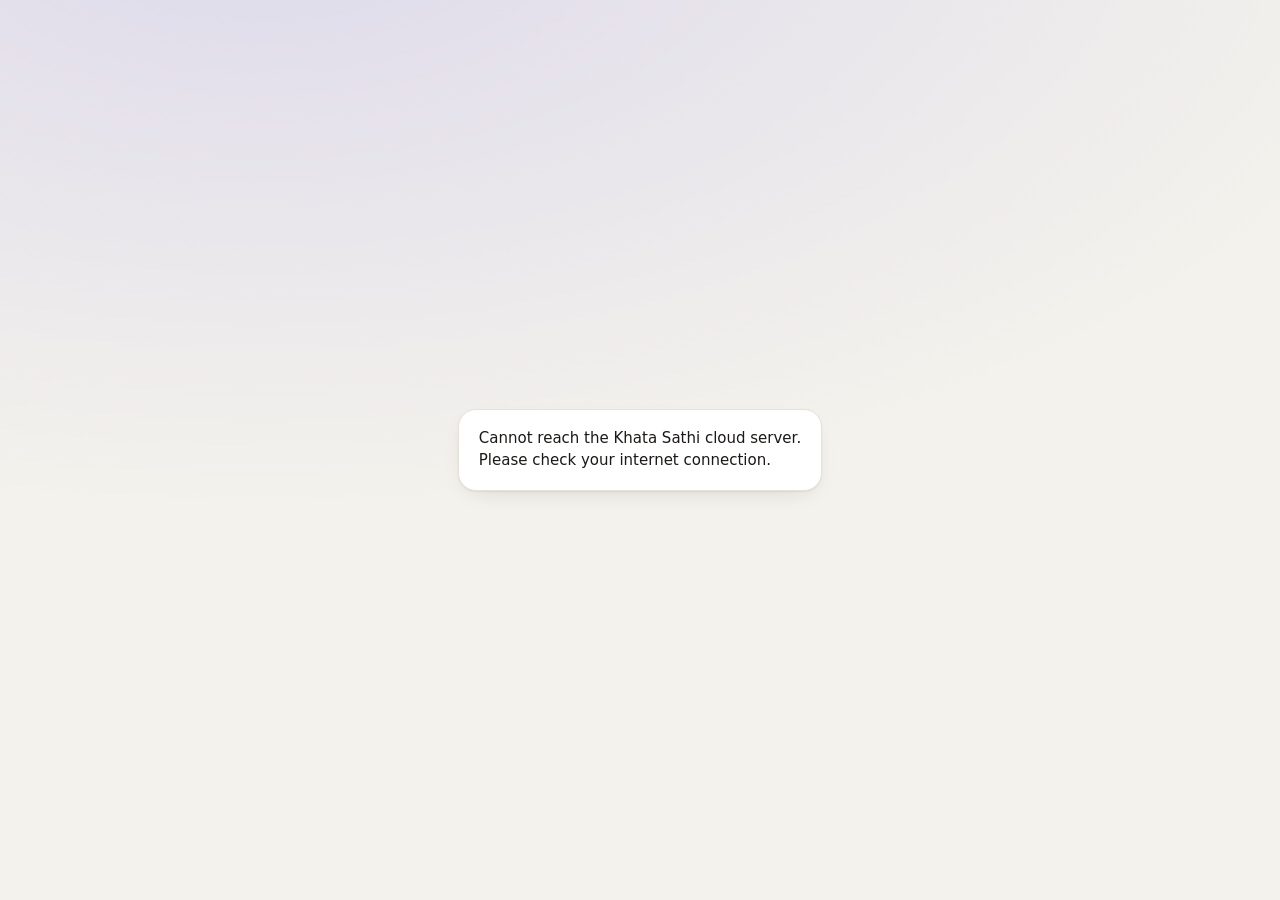
==== public/index.html @ e26c7dac "feat: migrate to serverless PostgreSQL, cloud auth & multi-tenancy, disable photos" ====
<!DOCTYPE html>
<html lang="en">
<head>
<meta charset="utf-8">
<meta name="viewport" content="width=device-width, initial-scale=1, viewport-fit=cover">
<meta name="theme-color" content="#4f46e5">
<meta name="mobile-web-app-capable" content="yes">
<meta name="apple-mobile-web-app-capable" content="yes">
<meta name="apple-mobile-web-app-status-bar-style" content="black-translucent">
<meta name="description" content="Khata Sathi - your bills, your khata, one place.">
<title>Khata Sathi</title>
<link rel="manifest" href="manifest.json">
<link rel="icon" href="favicon.svg" type="image/svg+xml">
<link rel="stylesheet" href="style.css">
</head>
<body>

<!-- ============ AUTH SCREENS ============ -->
<div id="auth" class="auth-wrap hidden">
  <div class="auth-card" id="auth-card"><!-- setup / login rendered here --></div>
  <p class="auth-foot">Khata Sathi · your bills, your khata</p>
</div>

<!-- ============ APP ============ -->
<div id="app" class="app hidden">

  <!-- Sidebar (desktop) -->
  <aside class="sidebar" id="sidebar">
    <div class="brand">
      <div class="brand-logo">K</div>
      <div class="brand-name">Khata Sathi</div>
      <div class="brand-sub" id="brand-store"></div>
    </div>
    <nav class="nav" id="nav"></nav>
    <div class="side-foot">
      <button class="side-btn" id="btn-qr-side" title="Connect phone">
        <span class="ico" data-icon="qr"></span><span>Connect phone</span>
      </button>
      <button class="side-btn" id="btn-theme-side" title="Theme">
        <span class="ico" data-icon="moon"></span><span id="theme-label">Dark mode</span>
      </button>
      <div class="side-user" id="side-user"></div>
      <button class="side-btn subtle" id="btn-logout">
        <span class="ico" data-icon="out"></span><span>Sign out</span>
      </button>
    </div>
  </aside>

  <!-- Topbar -->
  <header class="topbar">
    <button class="icon-btn only-mobile" id="btn-back" title="Back">
      <span class="ico" data-icon="back"></span>
    </button>
    <div class="topbar-title" id="topbar-title">Dashboard</div>
    <div class="topbar-search" id="topbar-search">
      <span class="ico" data-icon="search"></span>
      <input id="global-search" placeholder="Search people…" autocomplete="off">
      <div class="search-pop" id="search-pop"></div>
    </div>
    <div class="topbar-actions">
      <button class="icon-btn" id="btn-qr" title="Connect phone">
        <span class="ico" data-icon="qr"></span>
      </button>
      <button class="icon-btn" id="btn-theme" title="Theme">
        <span class="ico" data-icon="moon"></span>
      </button>
    </div>
  </header>

  <!-- Main views -->
  <main class="main" id="main"></main>

  <!-- Mobile bottom nav -->
  <nav class="bottom-nav" id="bottom-nav"></nav>
</div>

<!-- Toasts -->
<div id="toasts" class="toasts"></div>
<!-- Modal root -->
<div id="modal-root"></div>
<!-- Lightbox -->
<div id="lightbox" class="lightbox hidden"><img id="lightbox-img" alt="Bill photo"></div>

<script src="util.js"></script>
<script src="api.js"></script>
<script src="views/dashboard.js"></script>
<script src="views/people.js"></script>
<script src="views/bill.js"></script>
<script src="views/billmaker.js"></script>
<script src="views/ledger.js"></script>
<script src="views/galla.js"></script>
<script src="views/payment.js"></script>
<script src="views/activity.js"></script>
<script src="views/settings.js"></script>
<script src="app.js"></script>
<script>
  if ("serviceWorker" in navigator) {
    navigator.serviceWorker.register("/sw.js").catch(function () { /* offline install is best-effort */ });
  }
</script>
</body>
</html>
---- public/style.css ----
/* Khata Sathi design system
   Clean, warm, khata-notebook vibe. Light + dark, desktop + phone.
   CSS custom properties everywhere; one theme file to rule them all. */

* { box-sizing: border-box; margin: 0; padding: 0; }

:root {
  --bg: #f4f2ec;
  --bg-panel: #ffffff;
  --bg-inset: #f7f5ef;
  --ink: #1c1917;
  --ink-2: #57534e;
  --ink-3: #a8a29e;
  --line: #e7e2d8;
  --line-2: #d6d0c4;
  --accent: #4f46e5;
  --accent-ink: #ffffff;
  --accent-soft: #eef0ff;
  --green: #0e9f6e;
  --green-soft: #def7ec;
  --green-ink: #046c4e;
  --red: #e02424;
  --red-soft: #fde8e8;
  --red-ink: #ab091e;
  --amber: #e3a008;
  --amber-soft: #fdf6b2;
  --amber-ink: #92400e;
  --shadow: 0 1px 2px rgba(28,25,23,.06), 0 8px 24px -12px rgba(28,25,23,.18);
  --shadow-lg: 0 24px 60px -12px rgba(28,25,23,.28);
  --r-sm: 8px; --r-md: 12px; --r-lg: 18px;
  --font: ui-sans-serif, system-ui, "Segoe UI", Roboto, "Noto Sans Devanagari", sans-serif;
}

html[data-theme="dark"] {
  --bg: #141210;
  --bg-panel: #1e1b18;
  --bg-inset: #262220;
  --ink: #f5f2ec;
  --ink-2: #c9c2b8;
  --ink-3: #8a8178;
  --line: #2e2a26;
  --line-2: #3d3730;
  --accent: #818cf8;
  --accent-ink: #14121f;
  --accent-soft: #27242f;
  --green: #34d399;
  --green-soft: #143527;
  --green-ink: #6ee7b7;
  --red: #f87171;
  --red-soft: #3a1c1c;
  --red-ink: #fca5a5;
  --amber: #fbbf24;
  --amber-soft: #35300f;
  --amber-ink: #fcd34d;
  --shadow: 0 1px 2px rgba(0,0,0,.4), 0 8px 24px -12px rgba(0,0,0,.6);
  --shadow-lg: 0 24px 60px -12px rgba(0,0,0,.7);
}

html, body { height: 100%; }
body {
  font-family: var(--font);
  background: var(--bg);
  color: var(--ink);
  font-size: 15px;
  line-height: 1.45;
  -webkit-font-smoothing: antialiased;
  overscroll-behavior: none;
}

.hidden { display: none !important; }
.only-mobile { display: none; }
@media (max-width: 900px) { .only-mobile { display: inline-flex; } .only-desktop { display: none !important; } }

/* ---------- icons ---------- */
.ico { width: 20px; height: 20px; display: inline-block; flex: none; }
.ico svg { width: 100%; height: 100%; display: block; stroke: currentColor; fill: none; stroke-width: 1.8; stroke-linecap: round; stroke-linejoin: round; }

/* ---------- buttons ---------- */
.btn {
  display: inline-flex; align-items: center; gap: 8px; justify-content: center;
  border: 1px solid var(--line-2); background: var(--bg-panel); color: var(--ink);
  border-radius: var(--r-md); padding: 9px 16px; font-size: 14px; font-weight: 600;
  font-family: var(--font); cursor: pointer; transition: all .15s ease;
  user-select: none; white-space: nowrap;
}
.btn:hover { border-color: var(--ink-3); background: var(--bg-inset); }
.btn:active { transform: scale(.97); }
.btn.primary { background: var(--accent); border-color: var(--accent); color: var(--accent-ink); }
.btn.primary:hover { filter: brightness(1.08); background: var(--accent); }
.btn.success { background: var(--green); border-color: var(--green); color: #fff; }
.btn.danger { background: var(--red); border-color: var(--red); color: #fff; }
.btn.ghost { background: transparent; border-color: transparent; color: var(--ink-2); }
.btn.ghost:hover { background: var(--bg-inset); color: var(--ink); }
.btn.sm { padding: 5px 10px; font-size: 12.5px; border-radius: var(--r-sm); }
.btn.lg { padding: 13px 22px; font-size: 15.5px; }
.btn.block { width: 100%; }
.btn:disabled { opacity: .45; cursor: not-allowed; transform: none; }
.btn .ico { width: 17px; height: 17px; }

.icon-btn {
  display: inline-flex; align-items: center; justify-content: center;
  width: 38px; height: 38px; border-radius: var(--r-md); border: none;
  background: transparent; color: var(--ink-2); cursor: pointer; transition: all .15s;
}
.icon-btn:hover { background: var(--bg-inset); color: var(--ink); }

/* ---------- inputs ---------- */
.field { display: flex; flex-direction: column; gap: 6px; }
.field label { font-size: 12.5px; font-weight: 600; color: var(--ink-2); }
.input, .textarea, select.input {
  width: 100%; border: 1.5px solid var(--line-2); background: var(--bg-panel);
  color: var(--ink); border-radius: var(--r-md); padding: 10px 12px; font-size: 15px;
  font-family: var(--font); transition: border .15s, box-shadow .15s; outline: none;
}
/* phones: iOS Safari zooms the page when an input has a font under 16px —
   that zoom is the "the name field won't let me type" experience, so every
   input grows on small screens. */
@media (max-width: 900px) {
  .input, .textarea, select.input,
  .topbar-search input { font-size: 16px; }
  .input.big { font-size: 19px; }
}
.input:focus, .textarea:focus { border-color: var(--accent); box-shadow: 0 0 0 3px color-mix(in srgb, var(--accent) 18%, transparent); }
.input::placeholder { color: var(--ink-3); }
.textarea { resize: vertical; min-height: 64px; }
.input.big { font-size: 22px; font-weight: 700; padding: 12px 14px; }
.input::-webkit-outer-spin-button, .input::-webkit-inner-spin-button { -webkit-appearance: none; }
.hint { font-size: 12px; color: var(--ink-3); }

/* ---------- cards / panels ---------- */
.panel { background: var(--bg-panel); border: 1px solid var(--line); border-radius: var(--r-lg); box-shadow: var(--shadow); }
.panel-pad { padding: 18px 20px; }
.panel-title { font-size: 13px; font-weight: 700; letter-spacing: .04em; text-transform: uppercase; color: var(--ink-3); margin-bottom: 12px; display: flex; align-items: center; gap: 8px; }

/* ---------- layout ---------- */
.app { display: grid; grid-template-columns: 232px 1fr; grid-template-rows: 60px 1fr; grid-template-areas: "side top" "side main"; height: 100vh; height: 100dvh; }

.sidebar { grid-area: side; display: flex; flex-direction: column; background: var(--bg-panel); border-right: 1px solid var(--line); padding: 18px 12px; gap: 18px; }
.brand { display: flex; align-items: center; gap: 10px; padding: 0 8px; }
.brand-logo { width: 38px; height: 38px; border-radius: 11px; background: linear-gradient(135deg, var(--accent), #9333ea); color: #fff; display: flex; align-items: center; justify-content: center; font-weight: 800; font-size: 19px; flex: none; }
.brand-name { font-weight: 800; font-size: 17px; letter-spacing: -.01em; }
.brand-sub { font-size: 11.5px; color: var(--ink-3); margin-top: -3px; }
.nav { display: flex; flex-direction: column; gap: 3px; flex: 1; }
.nav-item {
  display: flex; align-items: center; gap: 11px; padding: 9.5px 12px; border-radius: var(--r-md);
  color: var(--ink-2); font-weight: 600; font-size: 14px; cursor: pointer; border: none;
  background: transparent; width: 100%; text-align: left; font-family: var(--font); transition: all .13s;
}
.nav-item:hover { background: var(--bg-inset); color: var(--ink); }
.nav-item.active { background: var(--accent-soft); color: var(--accent); }
.nav-item .ico { width: 19px; height: 19px; }
.side-foot { display: flex; flex-direction: column; gap: 3px; border-top: 1px solid var(--line); padding-top: 10px; }
.side-btn { display: flex; align-items: center; gap: 11px; padding: 8px 12px; border-radius: var(--r-md); border: none; background: transparent; color: var(--ink-2); font-size: 13.5px; font-weight: 600; cursor: pointer; font-family: var(--font); width: 100%; text-align: left; }
.side-btn:hover { background: var(--bg-inset); color: var(--ink); }
.side-btn.subtle { color: var(--ink-3); }
.side-user { font-size: 12px; color: var(--ink-3); padding: 4px 12px 8px; }

.topbar { grid-area: top; display: flex; align-items: center; gap: 14px; padding: 0 22px; border-bottom: 1px solid var(--line); background: color-mix(in srgb, var(--bg-panel) 75%, transparent); backdrop-filter: blur(10px); z-index: 20; }
.topbar-title { font-size: 16.5px; font-weight: 750; letter-spacing: -.01em; }
.topbar-search { position: relative; margin-left: auto; width: min(340px, 34vw); }
.topbar-search .ico { position: absolute; left: 11px; top: 50%; transform: translateY(-50%); color: var(--ink-3); width: 17px; height: 17px; }
.topbar-search input { width: 100%; border: 1.5px solid transparent; background: var(--bg-inset); border-radius: 999px; padding: 8px 14px 8px 36px; font-size: 14px; outline: none; color: var(--ink); font-family: var(--font); transition: all .15s; }
.topbar-search input:focus { background: var(--bg-panel); border-color: var(--accent); }
.search-pop {
  position: absolute; top: calc(100% + 8px); left: 0; right: 0; background: var(--bg-panel);
  border: 1px solid var(--line); border-radius: var(--r-md); box-shadow: var(--shadow-lg);
  max-height: 380px; overflow-y: auto; z-index: 50; display: none;
}
.search-pop.open { display: block; }
.search-hit { display: flex; align-items: center; gap: 12px; padding: 10px 14px; cursor: pointer; border-bottom: 1px solid var(--line); }
.search-hit:last-child { border-bottom: none; }
.search-hit:hover, .search-hit.sel { background: var(--accent-soft); }
.search-hit .sh-name { font-weight: 650; }
.search-hit .sh-sub { font-size: 12px; color: var(--ink-3); }
.search-hit .sh-bal { margin-left: auto; font-weight: 700; font-size: 13.5px; }

.main { grid-area: main; overflow-y: auto; padding: 24px 26px 90px; scroll-behavior: smooth; }
@media (max-width: 900px) {
  .app { grid-template-columns: 1fr; grid-template-areas: "top" "main"; }
  .sidebar { display: none; }
  .main { padding: 14px 14px calc(84px + env(safe-area-inset-bottom)); }
  .topbar { padding: 0 12px; height: 54px; }
  .topbar-search { width: 38px; }
  .topbar-search input { width: 0; padding: 8px 0 8px 34px; border-radius: 999px; }
  .topbar-search input:focus { width: min(46vw, 260px); }
}

.bottom-nav {
  position: fixed; bottom: 0; left: 0; right: 0; z-index: 30; display: none;
  background: color-mix(in srgb, var(--bg-panel) 88%, transparent); backdrop-filter: blur(14px);
  border-top: 1px solid var(--line); padding: 6px 8px calc(6px + env(safe-area-inset-bottom));
}
.bottom-nav .bn-row { display: flex; }
.bn-item { flex: 1; display: flex; flex-direction: column; align-items: center; gap: 3px; padding: 7px 4px; border: none; background: none; color: var(--ink-3); font-size: 10.5px; font-weight: 650; cursor: pointer; font-family: var(--font); border-radius: var(--r-sm); }
.bn-item.active { color: var(--accent); }
.bn-item .ico { width: 22px; height: 22px; }
@media (max-width: 900px) { .bottom-nav { display: block; } }

/* More sheet: phone path to Settings / Activity (parity with the desktop sidebar) */
.more-sheet { display: flex; flex-direction: column; }
.more-item {
  display: flex; align-items: center; gap: 14px; padding: 15px 16px; border: none;
  background: none; color: var(--ink); font-size: 15.5px; font-weight: 650;
  cursor: pointer; font-family: var(--font); border-radius: var(--r-md);
  text-align: left; width: 100%;
}
.more-item:active { background: var(--bg-inset); }
.more-item .ico { width: 21px; height: 21px; color: var(--ink-2); }
.more-item .mi-sub { font-size: 12px; color: var(--ink-3); font-weight: 500; margin-top: 1px; }
.more-item + .more-item { border-top: 1px solid var(--line); }
.more-item .mi-mid { min-width: 0; flex: 1; }

/* ---------- money ---------- */
.money { font-variant-numeric: tabular-nums; letter-spacing: -.01em; }
.money.pos { color: var(--green); }
.money.neg { color: var(--red); }

/* ---------- view headers ---------- */
.view-head { display: flex; align-items: center; gap: 14px; margin-bottom: 18px; flex-wrap: wrap; }
.view-title { font-size: 22px; font-weight: 800; letter-spacing: -.02em; }
.view-sub { color: var(--ink-2); font-size: 13.5px; margin-top: 2px; }
.view-actions { margin-left: auto; display: flex; gap: 8px; }

/* ---------- dashboard ---------- */
.dash-grid { display: grid; grid-template-columns: repeat(12, 1fr); gap: 16px; }
.kpi-card { grid-column: span 3; padding: 16px 18px; display: flex; flex-direction: column; gap: 4px; position: relative; overflow: hidden; }
.kpi-card .k-label { font-size: 12px; font-weight: 700; color: var(--ink-3); text-transform: uppercase; letter-spacing: .05em; }
.kpi-card .k-value { font-size: 26px; font-weight: 800; letter-spacing: -.02em; font-variant-numeric: tabular-nums; }
.kpi-card .k-foot { font-size: 12px; color: var(--ink-3); }
.kpi-card .k-ico { position: absolute; right: 14px; top: 14px; width: 34px; height: 34px; border-radius: 10px; display: flex; align-items: center; justify-content: center; }
.kpi-card .k-ico .ico { width: 18px; height: 18px; }
.k-ico.indigo { background: var(--accent-soft); color: var(--accent); }
.k-ico.green { background: var(--green-soft); color: var(--green-ink); }
.k-ico.amber { background: var(--amber-soft); color: var(--amber-ink); }
.k-ico.red { background: var(--red-soft); color: var(--red-ink); }
.w-span-8 { grid-column: span 8; } .w-span-7 { grid-column: span 7; }
.w-span-5 { grid-column: span 5; } .w-span-4 { grid-column: span 4; }
.w-span-12 { grid-column: span 12; } .w-span-6 { grid-column: span 6; }
@media (max-width: 1100px) { .kpi-card { grid-column: span 6; } .w-span-8, .w-span-7, .w-span-6 { grid-column: span 12; } .w-span-5, .w-span-4 { grid-column: span 12; } }
@media (max-width: 900px) { .kpi-card { grid-column: span 6; } }
@media (max-width: 560px) { .kpi-card { grid-column: span 12; } .dash-grid { gap: 10px; } }

.chart-wrap { padding: 6px 0 0; }
.chart-bars { display: flex; align-items: flex-end; gap: 3px; height: 150px; padding: 0 4px; }
.chart-col { flex: 1; display: flex; flex-direction: column; justify-content: flex-end; gap: 2px; height: 100%; position: relative; min-width: 0; }
.chart-col .bar { border-radius: 3px 3px 0 0; min-height: 2px; width: 100%; transition: height .4s cubic-bezier(.2,.8,.3,1); cursor: pointer; position: relative; }
.chart-col .bar.billed { background: color-mix(in srgb, var(--accent) 82%, transparent); }
.chart-col .bar.collected { background: color-mix(in srgb, var(--green) 85%, transparent); }
.chart-col:hover .bar { filter: brightness(1.15); }
.chart-col .tip {
  position: absolute; bottom: calc(100% + 8px); left: 50%; transform: translateX(-50%);
  background: var(--ink); color: var(--bg-panel); padding: 5px 9px; border-radius: 7px;
  font-size: 11px; white-space: nowrap; opacity: 0; pointer-events: none; transition: opacity .12s; z-index: 5; font-weight: 600;
}
.chart-col:hover .tip { opacity: 1; }
.chart-x { display: flex; justify-content: space-between; font-size: 10.5px; color: var(--ink-3); padding: 6px 4px 0; }
.chart-legend { display: flex; gap: 16px; font-size: 12px; color: var(--ink-2); padding: 10px 2px 0; }
.chart-legend .dot { width: 9px; height: 9px; border-radius: 3px; display: inline-block; margin-right: 6px; }
.chart-legend .dot.b { background: var(--accent); }
.chart-legend .dot.c { background: var(--green); }

.aging-row { display: flex; align-items: center; gap: 10px; padding: 8px 0; border-bottom: 1px dashed var(--line); }
.aging-row:last-child { border-bottom: none; }
.aging-row .a-label { width: 66px; font-size: 12.5px; font-weight: 650; color: var(--ink-2); flex: none; }
.aging-row .a-track { flex: 1; height: 10px; border-radius: 99px; background: var(--bg-inset); overflow: hidden; }
.aging-row .a-fill { height: 100%; border-radius: 99px; transition: width .5s ease; }
.aging-row .a-val { width: 86px; text-align: right; font-size: 12.5px; font-weight: 700; font-variant-numeric: tabular-nums; flex: none; }

.dept-list { display: flex; flex-direction: column; }
.dept-item { display: flex; align-items: center; gap: 12px; padding: 9px 2px; border-bottom: 1px solid var(--line); cursor: pointer; border-radius: var(--r-sm); }
.dept-item:hover { background: var(--accent-soft); }
.dept-item:last-child { border-bottom: none; }
.avatar { width: 34px; height: 34px; border-radius: 10px; flex: none; display: flex; align-items: center; justify-content: center; font-weight: 800; font-size: 14px; }
.dept-item .d-name { font-weight: 650; font-size: 14px; }
.dept-item .d-sub { font-size: 12px; color: var(--ink-3); }
.dept-item .d-bal { margin-left: auto; text-align: right; }
.dept-item .d-bal .money { font-weight: 750; font-size: 14.5px; }

.act-list { display: flex; flex-direction: column; }
.act-item { display: flex; align-items: center; gap: 12px; padding: 10px 2px; border-bottom: 1px solid var(--line); }
.act-item:last-child { border-bottom: none; }
.act-badge { width: 30px; height: 30px; border-radius: 9px; flex: none; display: flex; align-items: center; justify-content: center; }
.act-badge .ico { width: 15px; height: 15px; }
.act-badge.bill { background: var(--red-soft); color: var(--red-ink); }
.act-badge.pay { background: var(--green-soft); color: var(--green-ink); }
.act-item .a-name { font-weight: 650; font-size: 13.5px; }
.act-item .a-time { font-size: 11.5px; color: var(--ink-3); }
.act-item .a-amt { margin-left: auto; font-weight: 750; font-size: 14px; font-variant-numeric: tabular-nums; }
.act-item .a-amt.credit { color: var(--green-ink); }
.act-item .a-amt.debit { color: var(--red-ink); }

/* ---------- people list ---------- */
.people-tools { display: flex; gap: 10px; margin-bottom: 14px; align-items: center; flex-wrap: wrap; }
.people-tools .input { max-width: 320px; }
.people-tools .seg { margin-left: auto; display: flex; background: var(--bg-inset); border-radius: 999px; padding: 3px; }
.seg-btn { border: none; background: transparent; padding: 6px 14px; border-radius: 999px; font-size: 13px; font-weight: 650; color: var(--ink-2); cursor: pointer; font-family: var(--font); }
.seg-btn.active { background: var(--bg-panel); color: var(--ink); box-shadow: var(--shadow); }

.people-grid { display: grid; grid-template-columns: repeat(auto-fill, minmax(290px, 1fr)); gap: 12px; }
.person-card { padding: 16px 16px 12px; display: flex; flex-direction: column; gap: 10px; cursor: pointer; transition: all .15s; position: relative; }
.person-card:hover { transform: translateY(-2px); box-shadow: var(--shadow-lg); border-color: var(--line-2); }
.person-card .p-top { display: flex; align-items: center; gap: 12px; }
.person-card .p-name { font-weight: 750; font-size: 15.5px; letter-spacing: -.01em; overflow: hidden; text-overflow: ellipsis; white-space: nowrap; }
.person-card .p-sub { font-size: 12px; color: var(--ink-3); margin-top: 1px; }
.person-card .p-bal { margin-left: auto; text-align: right; }
.person-card .p-bal .b-main { font-size: 17px; font-weight: 800; letter-spacing: -.02em; }
.person-card .p-bal .b-cap { font-size: 10.5px; color: var(--ink-3); text-transform: uppercase; letter-spacing: .06em; font-weight: 700; }
.person-card .p-meta { display: flex; gap: 14px; font-size: 12px; color: var(--ink-2); }
.person-card .p-meta span { display: inline-flex; gap: 5px; align-items: center; }
.pay-actions { margin-left: auto; display: flex; gap: 6px; flex-wrap: wrap; justify-content: flex-end; }
@media (max-width: 560px) {
  .person-card .p-meta { flex-wrap: wrap; }
  .pay-actions { width: 100%; margin-left: 0; }
  .pay-actions .btn { flex: 1; justify-content: center; }
}

/* ---------- ledger (passbook) ---------- */
.ledger-head { display: flex; align-items: center; gap: 16px; padding: 18px 20px; flex-wrap: wrap; }
.ledger-head .lh-name { font-size: 20px; font-weight: 800; }
.ledger-head .lh-sub { font-size: 12.5px; color: var(--ink-3); }
.ledger-rows { display: flex; flex-direction: column; }
.lrow { display: grid; grid-template-columns: 52px 1fr auto auto; gap: 14px; align-items: center; padding: 12px 18px; border-bottom: 1px solid var(--line); cursor: pointer; transition: background .12s; }
.lrow:hover { background: var(--bg-inset); }
.lrow:last-child { border-bottom: none; }
.lrow .lr-kind { width: 38px; height: 38px; border-radius: 11px; display: flex; align-items: center; justify-content: center; flex: none; }
.lrow .lr-kind .ico { width: 17px; height: 17px; }
.lrow.debit .lr-kind { background: var(--red-soft); color: var(--red-ink); }
.lrow.credit .lr-kind { background: var(--green-soft); color: var(--green-ink); }
.lrow .lr-mid { min-width: 0; }
.lrow .lr-title { font-weight: 650; font-size: 14px; display: flex; gap: 8px; align-items: center; flex-wrap: wrap; }
.lrow .lr-sub { font-size: 12px; color: var(--ink-3); margin-top: 1px; overflow: hidden; text-overflow: ellipsis; white-space: nowrap; }
.lrow .lr-amt { text-align: right; font-weight: 750; font-size: 15px; font-variant-numeric: tabular-nums; }
.lrow .lr-bal { text-align: right; font-size: 12.5px; color: var(--ink-2); font-variant-numeric: tabular-nums; width: 92px; }
.lrow.voided { opacity: .55; }
.lrow.voided .lr-title { text-decoration: line-through; }
.pill { font-size: 10.5px; font-weight: 750; padding: 2px 8px; border-radius: 99px; text-transform: uppercase; letter-spacing: .04em; }
.pill.open { background: var(--red-soft); color: var(--red-ink); }
.pill.paid { background: var(--green-soft); color: var(--green-ink); }
.pill.counter { background: var(--accent-soft); color: var(--accent); }
.pill.partial { background: var(--amber-soft); color: var(--amber-ink); }
.pill.void { background: var(--bg-inset); color: var(--ink-3); }
.thumb { width: 26px; height: 26px; border-radius: 6px; border: 1px solid var(--line-2); cursor: zoom-in; object-fit: cover; background: var(--bg-inset); }

@media (max-width: 700px) {
  .lrow { grid-template-columns: 44px 1fr auto; padding: 11px 12px; }
  .lrow .lr-bal { display: none; }
  .lrow .lr-amt { font-size: 14px; }
}

/* ---------- drill-down / open bills ---------- */
.ob-list { display: flex; flex-direction: column; gap: 10px; padding: 4px; }
.ob-item { display: flex; gap: 14px; align-items: center; padding: 13px 15px; border: 1px solid var(--line); border-radius: var(--r-md); background: var(--bg-panel); }
.ob-item .ob-thumb { width: 44px; height: 44px; border-radius: var(--r-sm); border: 1px solid var(--line-2); object-fit: cover; cursor: zoom-in; background: var(--bg-inset); flex: none; }
.ob-item .ob-mid { min-width: 0; flex: 1; }
.ob-item .ob-title { font-weight: 650; font-size: 14.5px; }
.ob-item .ob-sub { font-size: 12px; color: var(--ink-3); }
.ob-item .ob-right { text-align: right; flex: none; }
.ob-item .ob-rem { font-weight: 800; font-size: 16px; font-variant-numeric: tabular-nums; }
.ob-item .ob-cap { font-size: 10.5px; color: var(--ink-3); text-transform: uppercase; letter-spacing: .05em; font-weight: 700; }

/* ---------- modal ---------- */
.modal-overlay { position: fixed; inset: 0; background: rgba(20,18,16,.5); backdrop-filter: blur(3px); display: flex; align-items: center; justify-content: center; z-index: 100; padding: 18px; animation: fadeIn .16s ease; }
.modal { background: var(--bg-panel); border-radius: var(--r-lg); box-shadow: var(--shadow-lg); width: min(560px, 100%); max-height: min(86vh, 86dvh); display: flex; flex-direction: column; animation: popIn .18s cubic-bezier(.2,.9,.3,1.2); }
.modal.wide { width: min(760px, 100%); }
.modal-head { display: flex; align-items: center; gap: 10px; padding: 16px 20px 0; }
.modal-title { font-size: 17px; font-weight: 750; letter-spacing: -.01em; }
.modal-x { margin-left: auto; }
.modal-body { padding: 14px 20px 20px; overflow-y: auto; }
.modal-foot { display: flex; gap: 10px; padding: 0 20px 18px; }
.modal-foot .btn { flex: 1; }
@keyframes fadeIn { from { opacity: 0; } }
@keyframes popIn { from { opacity: 0; transform: scale(.94) translateY(10px); } }

/* ---------- toasts ---------- */
.toasts { position: fixed; bottom: 18px; left: 50%; transform: translateX(-50%); display: flex; flex-direction: column; gap: 8px; z-index: 200; width: min(420px, calc(100vw - 28px)); }
.toast { display: flex; gap: 10px; align-items: flex-start; padding: 12px 15px; border-radius: var(--r-md); background: var(--ink); color: var(--bg-panel); font-size: 13.5px; font-weight: 550; box-shadow: var(--shadow-lg); animation: toastIn .25s cubic-bezier(.2,.9,.3,1.2); }
.toast .t-ico { flex: none; width: 18px; height: 18px; margin-top: 1px; }
.toast.ok .t-ico { color: #6ee7b7; }
.toast.err .t-ico { color: #fca5a5; }
.toast.warn .t-ico { color: #fcd34d; }
@keyframes toastIn { from { opacity: 0; transform: translateY(14px) scale(.95); } }
.toast.out { animation: toastOut .25s ease forwards; }
@keyframes toastOut { to { opacity: 0; transform: translateY(8px); } }

/* ---------- auth ---------- */
.auth-wrap { min-height: 100vh; display: flex; flex-direction: column; align-items: center; justify-content: center; background: radial-gradient(1200px 600px at 20% -10%, color-mix(in srgb, var(--accent) 14%, transparent), transparent), var(--bg); padding: 20px; }
.auth-card { width: min(420px, 100%); background: var(--bg-panel); border-radius: var(--r-lg); box-shadow: var(--shadow-lg); padding: 28px 26px 24px; border: 1px solid var(--line); }
.auth-logo { width: 52px; height: 52px; border-radius: 14px; background: linear-gradient(135deg, var(--accent), #9333ea); color: #fff; display: flex; align-items: center; justify-content: center; font-weight: 800; font-size: 26px; margin: 0 auto 12px; }
.auth-kicker { text-align: center; color: var(--ink-3); font-size: 12px; font-weight: 750; text-transform: uppercase; letter-spacing: .08em; margin-bottom: 4px; }
.auth-title { text-align: center; font-size: 21px; font-weight: 800; letter-spacing: -.02em; }
.auth-sub { text-align: center; color: var(--ink-2); font-size: 13.5px; margin: 6px 0 16px; }
.auth-foot { margin-top: 18px; font-size: 12px; color: var(--ink-3); }
.auth-card .field + .field { margin-top: 13px; }

/* Auth tabs and OAuth buttons */
.auth-tabs { display: flex; background: var(--bg-inset); border-radius: var(--r-md); padding: 4px; margin-bottom: 18px; }
.auth-tab { flex: 1; border: none; background: transparent; padding: 8px 12px; border-radius: var(--r-sm); font-size: 13.5px; font-weight: 650; color: var(--ink-2); cursor: pointer; font-family: var(--font); transition: all .15s; }
.auth-tab.active { background: var(--bg-panel); color: var(--ink); box-shadow: var(--shadow); }
.btn-google {
  display: flex; align-items: center; justify-content: center; gap: 10px; width: 100%;
  padding: 11px 16px; border-radius: var(--r-md); border: 1.5px solid var(--line-2);
  background: var(--bg-panel); color: var(--ink); font-size: 14.5px; font-weight: 600;
  cursor: pointer; font-family: var(--font); transition: all .15s; user-select: none;
}
.btn-google:hover { border-color: var(--ink-3); background: var(--bg-inset); }
.btn-google:active { transform: scale(.98); }
.btn-google svg { width: 18px; height: 18px; flex: none; }
.auth-divider { display: flex; align-items: center; gap: 12px; margin: 18px 0; color: var(--ink-3); font-size: 12px; font-weight: 600; text-transform: uppercase; letter-spacing: .05em; }
.auth-divider::before, .auth-divider::after { content: ""; flex: 1; height: 1px; background: var(--line-2); }
.auth-links { display: flex; justify-content: space-between; align-items: center; margin-top: 14px; font-size: 12.5px; }
.auth-link { color: var(--accent); cursor: pointer; text-decoration: none; font-weight: 600; }
.auth-link:hover { text-decoration: underline; }

.pin-pad { display: grid; grid-template-columns: repeat(3, 1fr); gap: 10px; margin-top: 16px; }
.pin-key { height: 58px; border-radius: var(--r-md); border: 1px solid var(--line-2); background: var(--bg-inset); font-size: 21px; font-weight: 700; color: var(--ink); cursor: pointer; font-family: var(--font); transition: all .1s; }
.pin-key:hover { border-color: var(--ink-3); }
.pin-key:active { transform: scale(.94); background: var(--accent-soft); }
.pin-dots { display: flex; gap: 10px; justify-content: center; margin: 18px 0 4px; }
.pin-dot { width: 13px; height: 13px; border-radius: 99px; border: 1.5px solid var(--ink-3); transition: all .12s; }
.pin-dot.on { background: var(--accent); border-color: var(--accent); transform: scale(1.15); }
.auth-reset { margin-top: 14px; justify-content: center; }
.auth-reset-copy { margin-bottom: 14px; line-height: 1.45; }
.pin-shake { animation: shake .4s; }
@keyframes shake { 20%, 60% { transform: translateX(-7px); } 40%, 80% { transform: translateX(7px); } }

/* Under Construction Badges */
.under-construction-banner {
  display: flex; align-items: center; gap: 8px; padding: 10px 14px; border-radius: var(--r-md);
  background: var(--amber-soft); color: var(--amber-ink); font-size: 13px; font-weight: 650;
  border: 1px solid color-mix(in srgb, var(--amber) 35%, transparent);
}
.construction-zone {
  border: 2px dashed var(--amber); background: var(--amber-soft); color: var(--amber-ink);
  padding: 24px 18px; border-radius: var(--r-lg); display: flex; flex-direction: column;
  align-items: center; gap: 8px; text-align: center;
}
.construction-zone .cam-ico {
  width: 44px; height: 44px; border-radius: 12px; background: var(--amber);
  color: #fff; display: flex; align-items: center; justify-content: center;
}
.construction-zone .cam-ico .ico { width: 22px; height: 22px; }
.construction-badge {
  display: inline-flex; align-items: center; gap: 6px; padding: 4px 12px;
  border-radius: 99px; background: var(--amber); color: #fff; font-size: 12px;
  font-weight: 700; margin-top: 4px;
}

/* ---------- add bill / payment ---------- */
.add-grid { display: grid; grid-template-columns: 1fr 1fr; gap: 16px; align-items: start; }
@media (max-width: 980px) { .add-grid { grid-template-columns: 1fr; } }

.cam-zone { border: 2px dashed var(--line-2); border-radius: var(--r-lg); padding: 26px 18px; display: flex; flex-direction: column; align-items: center; gap: 10px; text-align: center; cursor: pointer; transition: all .15s; background: var(--bg-inset); }
.cam-zone:hover { border-color: var(--accent); background: var(--accent-soft); }
.cam-zone .cam-ico { width: 46px; height: 46px; border-radius: 14px; background: var(--accent); color: #fff; display: flex; align-items: center; justify-content: center; }
.cam-zone .cam-ico .ico { width: 23px; height: 23px; }
.cam-zone .cam-t { font-weight: 700; font-size: 15px; }
.cam-zone .cam-s { font-size: 12.5px; color: var(--ink-2); }
.cam-sec { display: flex; gap: 8px; width: 100%; }
.cam-sec .btn { flex: 1; }

.photo-frame { position: relative; border-radius: var(--r-lg); overflow: hidden; border: 1px solid var(--line-2); background: #000; }
.photo-frame img { width: 100%; display: block; max-height: 420px; object-fit: contain; }
.photo-frame .pf-actions { position: absolute; right: 10px; top: 10px; display: flex; gap: 8px; }
.photo-frame .pf-actions .btn { backdrop-filter: blur(8px); }

.quality-msg { display: flex; gap: 10px; padding: 13px 15px; border-radius: var(--r-md); font-size: 13.5px; font-weight: 550; align-items: flex-start; }
.quality-msg.bad { background: var(--red-soft); color: var(--red-ink); }
.quality-msg.warn { background: var(--amber-soft); color: var(--amber-ink); }
.quality-msg.good { background: var(--green-soft); color: var(--green-ink); }
.quality-msg .ico { width: 18px; height: 18px; flex: none; margin-top: 1px; }

.sug-row { position: relative; }
.sug-pop { position: absolute; top: calc(100% + 6px); left: 0; right: 0; background: var(--bg-panel); border: 1px solid var(--line); border-radius: var(--r-md); box-shadow: var(--shadow-lg); z-index: 40; max-height: 260px; overflow-y: auto; }

.switch { position: relative; width: 42px; height: 24px; flex: none; }
.switch input { opacity: 0; width: 0; height: 0; }
.switch .track { position: absolute; inset: 0; border-radius: 99px; background: var(--line-2); transition: all .18s; cursor: pointer; }
.switch .track::after { content: ""; position: absolute; left: 3px; top: 3px; width: 18px; height: 18px; border-radius: 99px; background: #fff; transition: all .18s; box-shadow: 0 1px 3px rgba(0,0,0,.3); }
.switch input:checked + .track { background: var(--green); }
.switch input:checked + .track::after { transform: translateX(18px); }
.check-row { display: flex; align-items: center; gap: 12px; padding: 11px 13px; border: 1px solid var(--line); border-radius: var(--r-md); background: var(--bg-inset); cursor: pointer; }
.check-row .cr-txt { font-size: 13.5px; font-weight: 600; }
.check-row .cr-sub { font-size: 12px; color: var(--ink-2); font-weight: 450; }

.pay-plan { border: 1px solid var(--line); border-radius: var(--r-md); overflow: hidden; }
.pp-row { display: flex; align-items: center; gap: 10px; padding: 10px 14px; border-bottom: 1px solid var(--line); font-size: 13.5px; }
.pp-row:last-child { border-bottom: none; }
.pp-row .pp-date { color: var(--ink-2); width: 110px; flex: none; }
.pp-row .pp-amount { flex: 1; }
.pp-row .pp-apply { font-weight: 800; color: var(--green-ink); }
.pp-head { background: var(--bg-inset); font-weight: 700; font-size: 12px; text-transform: uppercase; letter-spacing: .04em; color: var(--ink-2); }

/* ---------- settings ---------- */
.set-section { margin-bottom: 22px; }
.set-row { display: flex; align-items: center; gap: 14px; padding: 13px 0; border-bottom: 1px solid var(--line); }
.set-row:last-child { border-bottom: none; }
.set-row .sr-main { flex: 1; min-width: 0; }
.set-row .sr-title { font-weight: 650; font-size: 14px; }
.set-row .sr-sub { font-size: 12.5px; color: var(--ink-2); }

.audit-row { display: flex; gap: 12px; padding: 10px 0; border-bottom: 1px dashed var(--line); font-size: 13px; align-items: baseline; }
.audit-row:last-child { border-bottom: none; }
.audit-row .at-time { color: var(--ink-3); font-size: 11.5px; width: 118px; flex: none; font-variant-numeric: tabular-nums; }
.audit-row .at-action { font-weight: 700; width: 120px; flex: none; font-size: 12px; }
.audit-row .at-detail { color: var(--ink-2); word-break: break-word; }

/* ---------- misc ---------- */
.empty { display: flex; flex-direction: column; align-items: center; gap: 10px; padding: 46px 20px; color: var(--ink-3); text-align: center; }
.empty .e-ico { width: 52px; height: 52px; border-radius: 16px; background: var(--bg-inset); display: flex; align-items: center; justify-content: center; }
.empty .e-ico .ico { width: 24px; height: 24px; }
.empty .e-t { font-weight: 700; color: var(--ink-2); font-size: 15px; }
.empty .e-s { font-size: 13px; max-width: 380px; }

.lightbox { position: fixed; inset: 0; background: rgba(10,9,8,.92); z-index: 300; display: flex; align-items: center; justify-content: center; padding: 26px; cursor: zoom-out; animation: fadeIn .15s; }
.lightbox img { max-width: 100%; max-height: 100%; border-radius: 10px; }
.lightbox .lb-x { position: absolute; top: 16px; right: 16px; color: #fff; }

.qr-box { display: flex; flex-direction: column; align-items: center; gap: 12px; padding: 20px; }
.qr-box img { border-radius: var(--r-md); border: 1px solid var(--line-2); background: #fff; padding: 8px; }
.qr-url { font-size: 15px; font-weight: 700; color: var(--accent); word-break: break-all; text-align: center; }
.qr-steps { font-size: 12.5px; color: var(--ink-2); text-align: center; max-width: 300px; }

.fab { position: fixed; right: 18px; bottom: calc(76px + env(safe-area-inset-bottom)); width: 54px; height: 54px; border-radius: 17px; background: var(--accent); color: var(--accent-ink); border: none; box-shadow: var(--shadow-lg); display: none; align-items: center; justify-content: center; cursor: pointer; z-index: 35; transition: transform .15s; }
.fab:hover { transform: scale(1.06); }
.fab:active { transform: scale(.94); }
@media (max-width: 900px) { .fab { display: flex; } }

::-webkit-scrollbar { width: 10px; height: 10px; }
::-webkit-scrollbar-thumb { background: var(--line-2); border-radius: 99px; border: 3px solid var(--bg); }
::-webkit-scrollbar-track { background: transparent; }

/* ================= KHATA — the real paper ledger ================= */

.khata-paper {
  background: #fffdf6;
  border: 1px solid #e5ddc8;
  border-radius: 4px;
  box-shadow: var(--shadow);
  overflow: hidden;
  position: relative;
}
html[data-theme="dark"] .khata-paper { background: #26231e; border-color: #3a352c; }

.khata-head {
  display: flex; align-items: baseline; gap: 14px; flex-wrap: wrap;
  padding: 16px 18px 10px; border-bottom: 2px solid #2b2620;
}
html[data-theme="dark"] .khata-head { border-bottom-color: #57503f; }
.khata-title { font-size: 19px; font-weight: 800; letter-spacing: .02em; color: #2b2620; }
html[data-theme="dark"] .khata-title { color: #f0e9d8; }
.khata-sub { font-size: 12px; color: #8a7f6a; }
.khata-head-actions { margin-left: auto; display: flex; gap: 8px; }

.khata-meta {
  display: flex; gap: 26px; flex-wrap: wrap; padding: 8px 18px 12px;
  font-size: 12.5px; color: #6b6252; border-bottom: 1px dashed #d8cfb6;
}
html[data-theme="dark"] .khata-meta { color: #b3a88e; border-bottom-color: #3d382e; }
.khata-meta b { color: #2b2620; font-weight: 700; }
html[data-theme="dark"] .khata-meta b { color: #e8e0cc; }

.khata-table { width: 100%; border-collapse: collapse; font-variant-numeric: tabular-nums; }
.khata-table thead th {
  font-size: 11px; font-weight: 800; text-transform: uppercase; letter-spacing: .08em;
  color: #4c443a; text-align: left; padding: 10px 12px;
  border-top: 2px solid #2b2620; border-bottom: 2px solid #2b2620;
  background: #faf6ea; white-space: nowrap;
}
html[data-theme="dark"] .khata-table thead th { color: #d8cfb6; border-color: #57503f; background: #221f1a; }
.khata-table thead th.dev { font-size: 12.5px; letter-spacing: .02em; text-transform: none; }
.khata-table thead th.num, .khata-table td.num { text-align: right; }

.khata-table td {
  padding: 9px 12px; font-size: 13.5px; color: #2b2620;
  border-bottom: 1px solid #e8e2cf; vertical-align: top;
}
html[data-theme="dark"] .khata-table td { color: #ece4d0; border-bottom-color: #332e26; }
.khata-table td.date-col { white-space: nowrap; color: #6b6252; width: 92px; }
.khata-table td.part-col { min-width: 160px; }
.khata-table td.amt { white-space: nowrap; font-weight: 700; }
.khata-table td.bal-col { font-weight: 800; white-space: nowrap; }
.khata-table td.bal-col.zero { color: var(--green-ink); }

/* the red margin line of a real khata */
.khata-table td.date-col, .khata-table thead th:first-child { box-shadow: inset 2px 0 0 #d65b5b; }

.khata-table tr.krow { cursor: pointer; }
.khata-table tr.krow:hover td { background: rgba(79, 70, 229, .05); }
.khata-table tr.krow.voided td { color: #a89f8c; text-decoration: line-through; }
.khata-table tr.krow.voided td.kpill-cell { text-decoration: none; }
.khata-table tr.krow.counter td.part-col { color: #4c443a; }

.khata-table .k-dr { color: #b3362b; }
.khata-table .k-cr { color: #157347; }
html[data-theme="dark"] .khata-table .k-dr { color: #f08a80; }
html[data-theme="dark"] .khata-table .k-cr { color: #5ad396; }

.kpill { font-size: 9.5px; font-weight: 800; text-transform: uppercase; letter-spacing: .05em;
  padding: 1px 7px; border-radius: 99px; margin-left: 6px; white-space: nowrap; }
.kpill.open { background: #fde8e8; color: #ab091e; }
.kpill.paid { background: #def7ec; color: #046c4e; }
.kpill.counter { background: #eef0ff; color: #4f46e5; }
.kpill.partial { background: #fdf6b2; color: #92400e; }
.kpill.void { background: #f0ece0; color: #8a7f6a; }
html[data-theme="dark"] .kpill.open { background: #3a1c1c; color: #fca5a5; }
html[data-theme="dark"] .kpill.paid { background: #143527; color: #6ee7b7; }
html[data-theme="dark"] .kpill.counter { background: #27242f; color: #a5b4fc; }
html[data-theme="dark"] .kpill.partial { background: #35300f; color: #fcd34d; }
html[data-theme="dark"] .kpill.void { background: #332e26; color: #b3a88e; }

.khata-note { font-size: 12px; color: #8a7f6a; margin-top: 2px; }
.khata-thumb { width: 30px; height: 30px; border-radius: 5px; border: 1px solid #d8cfb6;
  cursor: zoom-in; object-fit: cover; background: #f3efe2; vertical-align: middle; }

/* totals — the bottom of a real khata page */
.khata-totals td {
  border-top: 2.5px solid #2b2620; border-bottom: none; font-weight: 800;
  padding: 11px 12px; background: #faf6ea; font-size: 14px;
}
html[data-theme="dark"] .khata-totals td { border-color: #57503f; background: #221f1a; }
.khata-totals .t-label { text-transform: uppercase; font-size: 11px; letter-spacing: .08em; color: #4c443a; }
html[data-theme="dark"] .khata-totals .t-label { color: #d8cfb6; }

.khata-grand { display: flex; gap: 20px; align-items: center; justify-content: flex-end;
  padding: 12px 18px 16px; font-size: 15px; background: #faf6ea; border-top: 1px dashed #d8cfb6; }
html[data-theme="dark"] .khata-grand { background: #221f1a; border-top-color: #3d382e; }
.khata-grand .g-lbl { font-size: 11px; font-weight: 800; text-transform: uppercase; letter-spacing: .08em; color: #4c443a; }
html[data-theme="dark"] .khata-grand .g-lbl { color: #d8cfb6; }
.khata-grand .g-val { font-size: 21px; font-weight: 800; }

.khata-empty { padding: 40px 18px; text-align: center; color: #8a7f6a; font-size: 14px; }

@media (max-width: 700px) {
  .khata-table thead th, .khata-table td { padding: 8px 8px; font-size: 12.5px; }
  .khata-table td.date-col { width: auto; font-size: 11px; }
  .khata-table .hide-sm { display: none; }
  .khata-head { padding: 12px 12px 8px; }
  .khata-meta { padding: 6px 12px 10px; gap: 14px; }
}

/* ---------- ledger section (the khata hub) ---------- */
.lh-people { display: flex; flex-direction: column; gap: 4px; max-height: 72vh; overflow-y: auto; }
.lh-person {
  display: flex; align-items: center; gap: 10px; width: 100%;
  padding: 10px 12px; border: 1px solid var(--line); border-radius: var(--r-md);
  background: var(--bg-panel); color: var(--ink); font-family: var(--font);
  font-size: 14px; cursor: pointer; text-align: left; transition: all .12s;
}
.lh-person:hover { border-color: var(--ink-3); background: var(--bg-inset); }
.lh-person.active { border-color: var(--accent); background: var(--accent-soft); }
.lh-person .lh-name { font-weight: 650; overflow: hidden; text-overflow: ellipsis; white-space: nowrap; flex: 1; min-width: 0; }
.lh-person .lh-bal { font-size: 13.5px; font-weight: 700; }
.lh-person .pill { margin-left: 2px; }
.khata-table td.sn-col, .khata-table thead th.sn-col {
  width: 44px; text-align: center; color: #6b6252; font-weight: 700; font-size: 12.5px;
}
html[data-theme="dark"] .khata-table td.sn-col { color: #b3a88e; }
@media (max-width: 900px) {
  .lh-people { max-height: 40vh; }
}
@media (max-width: 700px) {
  .khata-table td.sn-col, .khata-table thead th.sn-col { width: 26px; font-size: 11px; }
}

/* ---------- print: khata on paper ---------- */
@media print {
  body { background: #fff; }
  .sidebar, .topbar, .bottom-nav, .fab, .toasts, #btn-back, .khata-head-actions { display: none !important; }
  .app { grid-template-columns: 1fr; grid-template-areas: "main"; height: auto; }
  .main { overflow: visible; padding: 0; }
  .khata-paper { box-shadow: none; border: none; background: #fff; }
  .khata-table thead th { background: #fff; }
  .khata-totals td, .khata-grand { background: #fff; }
  .view-actions { display: none !important; }
}

/* ---------- bill maker (the estimate form) ---------- */
.bm-meta-row { display: grid; grid-template-columns: 1fr 200px; gap: 14px; margin-top: 14px; }
.bm-table { width: 100%; border-collapse: collapse; margin-top: 16px; }
.bm-table th { text-align: left; font-size: 11px; font-weight: 800; text-transform: uppercase;
  letter-spacing: .06em; color: var(--ink-3); padding: 6px 6px; border-bottom: 2px solid var(--line-2); }
.bm-table th:nth-child(3), .bm-table th:nth-child(4), .bm-table th:nth-child(5) { text-align: right; }
.bm-table td { padding: 5px 6px; vertical-align: middle; }
.bm-table td.bm-sn { color: var(--ink-3); font-size: 13px; width: 34px; text-align: center; font-weight: 700; }
.bm-table td:nth-child(4), .bm-table td:nth-child(5), .bm-table td:nth-child(6) { width: 110px; }
.bm-table .input { padding: 8px 10px; font-size: 14px; }
.bm-table td:nth-child(4) .input, .bm-table td:nth-child(5) .input,
.bm-table td:nth-child(6) .input { text-align: right; }
.bm-total-row { display: flex; align-items: center; justify-content: space-between;
  padding: 14px 4px 0; border-top: 2px solid var(--ink); margin-top: 14px; }
.bm-total-row > span { font-size: 12px; font-weight: 800; letter-spacing: .08em; text-transform: uppercase; color: var(--ink-2); }
.bm-total { font-size: 26px; font-weight: 800; }
.btn-row { display: flex; gap: 10px; flex-wrap: wrap; }
@media (max-width: 900px) {
  .bm-meta-row { grid-template-columns: 1fr; }
  .bm-table td:nth-child(4), .bm-table td:nth-child(5) { width: 84px; }
  .bm-table td:nth-child(6) { width: 96px; }
  .bm-table td.bm-sn { width: 22px; }
}
/* phones: the estimate form becomes one card per item — same math,
   one-hand friendly. One DOM for both layouts; only the shape changes. */
@media (max-width: 640px) {
  .bm-table thead { display: none; }
  .bm-table, .bm-table tbody { display: block; width: 100%; }
  .bm-table tr {
    display: grid; grid-template-columns: 1fr 1fr; gap: 8px;
    border: 1px solid var(--line); border-radius: var(--r-md);
    padding: 12px; margin-bottom: 10px; background: var(--bg-inset);
  }
  .bm-table td { border: none; padding: 0; width: auto; text-align: left; }
  .bm-table td.bm-sn { display: none; }
  .bm-table td:nth-child(2) { grid-column: 1 / -1; }
  .bm-table td:nth-child(2) .input { font-size: 16px; font-weight: 600; }
  .bm-table td:nth-child(4) .input, .bm-table td:nth-child(5) .input { text-align: left; }
  .bm-table td:nth-child(5) { grid-column: 1 / -1; }
  .bm-table td:nth-child(5) .input { font-weight: 700; }
  .bm-table td:nth-child(6) { grid-column: 1 / -1; display: flex; justify-content: flex-end; }
  .bm-table td:nth-child(6) .icon-btn { width: 44px; height: 44px; background: var(--bg-panel); border: 1px solid var(--line); }
}

/* ---------- galla (the cash drawer) ---------- */
.galla-open-card { max-width: 560px; }
.go-title { font-size: 20px; font-weight: 800; }
.go-sub { color: var(--ink-2); margin-top: 6px; max-width: 440px; }
.ge-list { display: flex; flex-direction: column; gap: 4px; }
.ge-row { display: flex; align-items: center; gap: 12px; padding: 9px 6px;
  border-bottom: 1px solid var(--line); }
.ge-row:last-child { border-bottom: none; }
.ge-badge { width: 30px; height: 30px; border-radius: 50%; display: inline-flex;
  align-items: center; justify-content: center; flex: none; }
.ge-badge .ico { width: 14px; height: 14px; }
.ge-badge.in { background: var(--green-soft); color: var(--green-ink); }
.ge-badge.out { background: var(--red-soft); color: var(--red-ink); }
.ge-note { font-size: 14px; font-weight: 650; }
.ge-time { font-size: 11.5px; color: var(--ink-3); }
.ge-amt { margin-left: auto; font-size: 15px; font-weight: 800; }
.gk-row { display: flex; align-items: center; justify-content: space-between;
  padding: 10px 2px; font-size: 14px; color: var(--ink-2); border-bottom: 1px dashed var(--line); }
.gk-row b { font-size: 15px; color: var(--ink); }
.gk-expect { border-bottom: none; background: var(--bg-inset); border-radius: var(--r-md);
  padding: 12px 12px; margin-top: 6px; }
.gk-expect b { font-size: 18px; }
.gk-verdict { border-radius: var(--r-md); padding: 14px 12px; margin-top: 12px; }
.gk-verdict .gv-t { font-weight: 800; font-size: 15px; letter-spacing: .03em; }
.gk-verdict .gv-s { font-size: 12.5px; margin-top: 4px; line-height: 1.5; }
.gk-verdict.ok { background: var(--green-soft); color: var(--green-ink); }
.gk-verdict.warn { background: var(--amber-soft); color: var(--amber-ink); }
.gk-verdict.bad { background: var(--red-soft); color: var(--red-ink); }
.money.pos { color: var(--green); }
.money.neg { color: var(--red); }
.gr-table { width: 100%; border-collapse: collapse; font-size: 13px; margin-top: 6px; }
.gr-table th { text-align: right; font-size: 11px; font-weight: 800; text-transform: uppercase;
  letter-spacing: .05em; color: var(--ink-3); padding: 6px 8px; border-bottom: 2px solid var(--line-2); }
.gr-table th:first-child { text-align: left; }
.gr-table td { padding: 8px; border-bottom: 1px solid var(--line); text-align: right; }
.gr-table td:first-child { text-align: left; font-weight: 650; }
@media (max-width: 900px) {
  .gr-table th:nth-child(3), .gr-table th:nth-child(4), .gr-table td:nth-child(3), .gr-table td:nth-child(4) { display: none; }
}

/* ---------- phone bottom nav polish (7 items, tight screens) ---------- */
@media (max-width: 900px) {
  .bn-item { padding: 6px 2px; font-size: 9.8px; }
  .bn-item span { white-space: nowrap; }
  .bn-item .ico { width: 20px; height: 20px; }
}
@media (max-width: 380px) {
  .bn-item { font-size: 9px; gap: 2px; }
}
/* bill maker on phones: the form table becomes stacked cards */
@media (max-width: 900px) {
  .bm-table, .bm-table tbody, .bm-table tr, .bm-table td { display: block; }
  .bm-table thead { display: none; }
  .bm-table tr { border: 1px solid var(--line); border-radius: var(--r-md);
    padding: 8px 10px; margin-bottom: 10px; background: var(--bg-inset); }
  .bm-table td.bm-sn { display: none; }   /* the row number is visual noise on phones */
  .bm-table td { border: none; padding: 4px 0; }
  .bm-table td .input { text-align: left; }
  .bm-table td:nth-child(4) .input, .bm-table td:nth-child(5) .input,
  .bm-table td:nth-child(6) .input { text-align: right; }
  .bm-table .icon-btn { position: absolute; right: 4px; top: 4px; opacity: .55; }
  .bm-table tr { position: relative; }
  .bm-table td:nth-child(4), .bm-table td:nth-child(5), .bm-table td:nth-child(6) { width: auto; }
  /* two-up amount row: qty+rate side by side, amount full */
  .bm-table td:nth-child(4), .bm-table td:nth-child(5) { display: inline-block; width: 48%; vertical-align: top; }
}
/* modal on phones: nearly full-width, comfortable thumb reach */
@media (max-width: 900px) {
  .modal { width: 100%; max-height: 88dvh; margin: auto 10px; }
  .modal-overlay { padding: 0 10px; align-items: end; }
  .modal-foot { padding-bottom: max(12px, env(safe-area-inset-bottom)); }
}
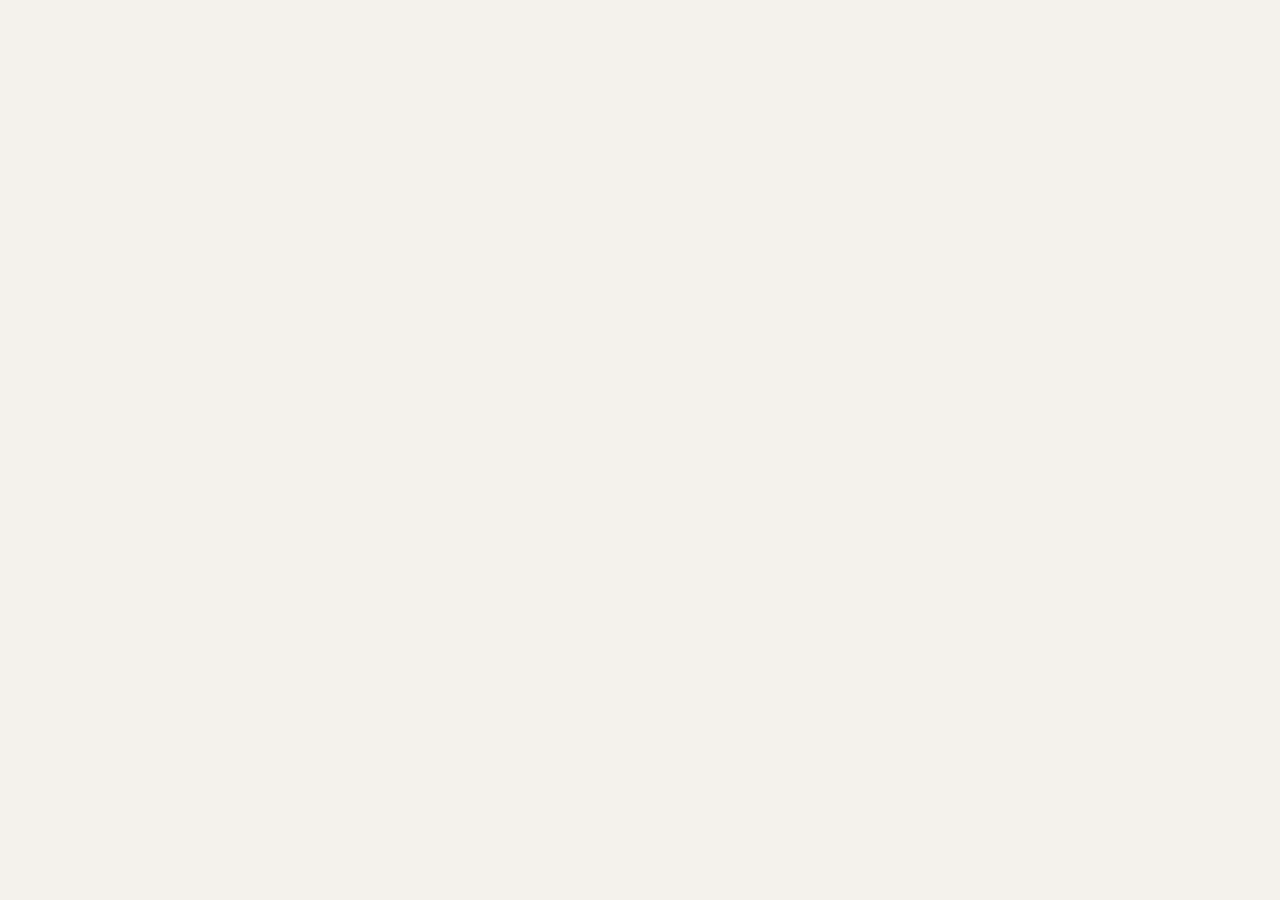
==== commit e9e9e3d9: "Add creative high-converting landing page with live interactive simulator and direct app login flow" ====
--- a/public/index.html
+++ b/public/index.html
@@ -14,6 +14,9 @@
 <link rel="stylesheet" href="style.css">
 </head>
 <body>
+
+<!-- ============ LANDING PAGE ============ -->
+<div id="landing" class="landing-wrap hidden"></div>
 
 <!-- ============ AUTH SCREENS ============ -->
 <div id="auth" class="auth-wrap hidden">
@@ -88,6 +91,8 @@
 <script src="views/bill.js"></script>
 <script src="views/billmaker.js"></script>
 <script src="views/ledger.js"></script>
+<script src="views/inventory.js"></script>
+<script src="views/landing.js"></script>
 <script src="views/galla.js"></script>
 <script src="views/payment.js"></script>
 <script src="views/activity.js"></script>
--- a/public/style.css
+++ b/public/style.css
@@ -790,3 +790,1755 @@
   .modal-overlay { padding: 0 10px; align-items: end; }
   .modal-foot { padding-bottom: max(12px, env(safe-area-inset-bottom)); }
 }
+
+/* ---------- Touch optimizations & fluid responsiveness ---------- */
+html, body, button, a, input, select, textarea, .nav-item, .bn-item, .person-card, .lrow, .lh-person, .btn, .icon-btn {
+  touch-action: manipulation;
+  -webkit-tap-highlight-color: transparent;
+}
+
+.table-wrap {
+  width: 100%;
+  overflow-x: auto;
+  -webkit-overflow-scrolling: touch;
+}
+
+@media (max-width: 768px) {
+  .galla-tabs { flex-wrap: wrap; }
+  .galla-tabs .btn { flex: 1; min-width: 140px; justify-content: center; }
+  .gr-table th, .gr-table td { padding: 8px 6px; font-size: 12px; }
+  .kpi-card .k-value, .kpi-card .kpi-val { font-size: 20px; }
+  .topbar { padding: 0 10px; }
+  .topbar-title { font-size: 15px; }
+  .view-head { gap: 8px; margin-bottom: 12px; }
+  .view-title { font-size: 18px; }
+}
+
+@media (max-width: 480px) {
+  .main { padding: 10px 10px calc(80px + env(safe-area-inset-bottom)); }
+  .panel-pad { padding: 12px 14px; }
+  .dash-grid { gap: 10px; }
+  .people-tools .input { max-width: 100%; }
+  .people-tools .seg { width: 100%; margin-left: 0; }
+  .seg-btn { flex: 1; text-align: center; }
+}
+
+/* ============ INVENTORY & AI SCANNER STYLES ============ */
+.input-with-ico {
+  position: relative;
+  display: flex;
+  align-items: center;
+  width: 100%;
+}
+.input-with-ico .ico {
+  position: absolute;
+  left: 12px;
+  color: var(--ink-3);
+  pointer-events: none;
+  width: 18px;
+  height: 18px;
+}
+.input-with-ico .input {
+  padding-left: 38px;
+}
+
+.pill-group {
+  display: inline-flex;
+  align-items: center;
+  background: var(--bg-inset);
+  border: 1px solid var(--line-2);
+  border-radius: var(--r-md);
+  padding: 3px;
+  gap: 2px;
+}
+.pill-group .pill {
+  border: none;
+  background: transparent;
+  color: var(--ink-2);
+  padding: 6px 14px;
+  font-size: 13px;
+  font-weight: 600;
+  border-radius: var(--r-sm);
+  cursor: pointer;
+  transition: all 0.15s ease;
+  white-space: nowrap;
+}
+.pill-group .pill:hover {
+  color: var(--ink);
+}
+.pill-group .pill.active {
+  background: var(--bg-panel);
+  color: var(--accent);
+  box-shadow: 0 1px 4px rgba(0,0,0,0.08);
+}
+
+.inv-toolbar {
+  display: flex;
+  align-items: center;
+  gap: 12px;
+  flex-wrap: wrap;
+}
+
+.data-table {
+  width: 100%;
+  border-collapse: separate;
+  border-spacing: 0;
+  font-size: 14px;
+}
+.data-table th {
+  text-align: left;
+  padding: 12px 14px;
+  font-size: 11.5px;
+  font-weight: 700;
+  text-transform: uppercase;
+  letter-spacing: 0.05em;
+  color: var(--ink-3);
+  border-bottom: 1px solid var(--line);
+  background: var(--bg-panel);
+}
+.data-table td {
+  padding: 14px 14px;
+  border-bottom: 1px solid var(--line);
+  vertical-align: middle;
+  color: var(--ink);
+  transition: background 0.12s ease;
+}
+.data-table tr:last-child td {
+  border-bottom: none;
+}
+.data-table tr:hover td {
+  background: var(--bg-inset);
+}
+
+.prod-avatar {
+  width: 40px;
+  height: 40px;
+  border-radius: 10px;
+  display: flex;
+  align-items: center;
+  justify-content: center;
+  font-weight: 800;
+  font-size: 14px;
+  flex-shrink: 0;
+  background: var(--accent-soft);
+  color: var(--accent);
+}
+.prod-avatar.groceries { background: var(--green-soft); color: var(--green-ink); }
+.prod-avatar.grains { background: var(--amber-soft); color: var(--amber-ink); }
+.prod-avatar.beverages { background: var(--accent-soft); color: var(--accent); }
+.prod-avatar.snacks { background: #ffe4e6; color: #e11d48; }
+
+.badge-ok {
+  background: var(--green-soft);
+  color: var(--green-ink);
+  font-size: 11.5px;
+  font-weight: 700;
+  padding: 3px 9px;
+  border-radius: 99px;
+  display: inline-flex;
+  align-items: center;
+  gap: 4px;
+}
+.badge-warn {
+  background: var(--amber-soft);
+  color: var(--amber-ink);
+  font-size: 11.5px;
+  font-weight: 700;
+  padding: 3px 9px;
+  border-radius: 99px;
+  display: inline-flex;
+  align-items: center;
+  gap: 4px;
+}
+.badge-danger {
+  background: var(--red-soft);
+  color: var(--red-ink);
+  font-size: 11.5px;
+  font-weight: 700;
+  padding: 3px 9px;
+  border-radius: 99px;
+  display: inline-flex;
+  align-items: center;
+  gap: 4px;
+}
+
+.profit-pill {
+  font-size: 11px;
+  font-weight: 700;
+  padding: 2px 6px;
+  border-radius: 4px;
+  background: var(--green-soft);
+  color: var(--green-ink);
+  display: inline-block;
+  margin-top: 2px;
+}
+
+.inv-sug-pop {
+  position: absolute;
+  top: 100%;
+  left: 0;
+  right: 0;
+  background: var(--bg-panel);
+  border: 1px solid var(--line-2);
+  border-radius: 8px;
+  box-shadow: var(--shadow-lg);
+  z-index: 120;
+  max-height: 220px;
+  overflow-y: auto;
+  margin-top: 4px;
+}
+
+.inv-sug-hit {
+  padding: 8px 12px;
+  cursor: pointer;
+  border-bottom: 1px solid var(--line);
+  transition: background 0.15s ease;
+}
+
+.inv-sug-hit:last-child {
+  border-bottom: none;
+}
+
+.inv-sug-hit:hover {
+  background: var(--bg-inset);
+}
+
+.bm-stock-info {
+  font-size: 11px;
+  color: var(--ink-3);
+  margin-top: 3px;
+  line-height: 1.2;
+}
+
+.ai-scanner-card {
+  border: 1px dashed var(--accent);
+  background: linear-gradient(135deg, rgba(99, 102, 241, 0.04), rgba(139, 92, 246, 0.08));
+  border-radius: 12px;
+  padding: 16px;
+  transition: all 0.2s ease;
+}
+
+.ai-scanner-head {
+  display: flex;
+  align-items: center;
+  gap: 12px;
+}
+
+.ai-ico-wrap {
+  width: 38px;
+  height: 38px;
+  border-radius: 10px;
+  background: rgba(99, 102, 241, 0.15);
+  color: var(--accent);
+  display: flex;
+  align-items: center;
+  justify-content: center;
+  flex-shrink: 0;
+}
+
+.ai-ico-wrap.lg {
+  width: 52px;
+  height: 52px;
+  border-radius: 14px;
+  background: rgba(99, 102, 241, 0.18);
+}
+
+.ai-scanner-title {
+  font-weight: 700;
+  font-size: 14.5px;
+  color: var(--ink-1);
+  display: flex;
+  align-items: center;
+  gap: 8px;
+}
+
+.ai-scanner-sub {
+  font-size: 12px;
+  color: var(--ink-2);
+  margin-top: 3px;
+  line-height: 1.4;
+}
+
+.ai-scanner-badge {
+  display: inline-flex;
+  align-items: center;
+  gap: 6px;
+  font-size: 11.5px;
+  font-weight: 600;
+  padding: 4px 10px;
+  border-radius: 20px;
+  background: rgba(99, 102, 241, 0.12);
+  color: var(--accent);
+  margin-top: 10px;
+}
+
+.badge-pro {
+  font-size: 10.5px;
+  font-weight: 700;
+  background: linear-gradient(135deg, #6366f1, #8b5cf6);
+  color: #fff !important;
+  padding: 2px 7px;
+  border-radius: 10px;
+  display: inline-flex;
+  align-items: center;
+  gap: 3px;
+}
+
+.alert-banner {
+  background: rgba(245, 158, 11, 0.12);
+  border: 1px solid rgba(245, 158, 11, 0.35);
+  color: var(--ink-1);
+  border-radius: 10px;
+  padding: 12px 16px;
+  display: flex;
+  align-items: center;
+  justify-content: space-between;
+  flex-wrap: wrap;
+  gap: 10px;
+  margin-bottom: 6px;
+}
+
+.kpi-warn {
+  border-color: rgba(245, 158, 11, 0.4) !important;
+}
+
+.kpi-danger {
+  border-color: rgba(239, 68, 68, 0.4) !important;
+}
+
+.tag-chip {
+  display: inline-block;
+  padding: 2px 8px;
+  font-size: 12px;
+  font-weight: 500;
+  border-radius: 12px;
+  background: var(--bg-hover);
+  color: var(--ink-2);
+}
+
+/* ==========================================================================
+   LANDING PAGE STYLES (Creative, Bespoke, High-Converting)
+   ========================================================================== */
+
+.landing-wrap {
+  width: 100%;
+  min-height: 100vh;
+  background: var(--bg);
+  color: var(--ink);
+  overflow-x: hidden;
+  position: relative;
+}
+
+.lp-container {
+  width: 100%;
+  max-width: 1240px;
+  margin: 0 auto;
+  padding: 0 20px;
+}
+
+/* Header */
+.lp-header {
+  position: sticky;
+  top: 0;
+  z-index: 100;
+  background: rgba(var(--bg), 0.82);
+  backdrop-filter: blur(16px);
+  -webkit-backdrop-filter: blur(16px);
+  border-bottom: 1px solid var(--line);
+  margin: 0 -20px;
+  padding: 12px 24px;
+}
+
+.lp-header-inner {
+  max-width: 1240px;
+  margin: 0 auto;
+  display: flex;
+  align-items: center;
+  justify-content: space-between;
+  gap: 16px;
+}
+
+.lp-brand {
+  display: flex;
+  align-items: center;
+  gap: 12px;
+  text-decoration: none;
+  cursor: pointer;
+}
+
+.lp-brand-badge {
+  width: 38px;
+  height: 38px;
+  background: linear-gradient(135deg, #4f46e5 0%, #7c3aed 100%);
+  color: #ffffff;
+  font-size: 20px;
+  font-weight: 800;
+  border-radius: 10px;
+  display: flex;
+  align-items: center;
+  justify-content: center;
+  box-shadow: 0 4px 12px rgba(79, 70, 229, 0.3);
+}
+
+.lp-brand-text {
+  display: flex;
+  flex-direction: column;
+}
+
+.lp-brand-name {
+  font-size: 18px;
+  font-weight: 800;
+  letter-spacing: -0.02em;
+  color: var(--ink);
+}
+
+.lp-brand-sub {
+  font-size: 11px;
+  color: var(--ink-2);
+  font-weight: 500;
+}
+
+.lp-nav {
+  display: flex;
+  align-items: center;
+  gap: 22px;
+}
+
+.lp-nav-link {
+  font-size: 14px;
+  font-weight: 500;
+  color: var(--ink-2);
+  text-decoration: none;
+  transition: color 0.15s ease;
+}
+
+.lp-nav-link:hover {
+  color: var(--accent);
+}
+
+.lp-header-actions {
+  display: flex;
+  align-items: center;
+  gap: 10px;
+}
+
+.lp-btn-theme {
+  background: var(--bg-inset);
+  border: 1px solid var(--line);
+  color: var(--ink);
+  width: 36px;
+  height: 36px;
+  border-radius: 8px;
+  cursor: pointer;
+  display: flex;
+  align-items: center;
+  justify-content: center;
+  transition: all 0.15s ease;
+}
+
+.lp-btn-theme:hover {
+  background: var(--line);
+}
+
+.lp-btn-ghost {
+  background: transparent;
+  border: 1px solid var(--line);
+  color: var(--ink);
+  padding: 8px 16px;
+  border-radius: 8px;
+  font-size: 14px;
+  font-weight: 600;
+  cursor: pointer;
+  transition: all 0.15s ease;
+}
+
+.lp-btn-ghost:hover {
+  background: var(--bg-inset);
+  border-color: var(--ink-3);
+}
+
+.lp-btn-primary {
+  background: linear-gradient(135deg, #4f46e5 0%, #4338ca 100%);
+  color: #ffffff;
+  border: none;
+  padding: 8px 18px;
+  border-radius: 8px;
+  font-size: 14px;
+  font-weight: 600;
+  cursor: pointer;
+  display: flex;
+  align-items: center;
+  gap: 6px;
+  box-shadow: 0 2px 8px rgba(79, 70, 229, 0.35);
+  transition: all 0.2s ease;
+}
+
+.lp-btn-primary:hover {
+  transform: translateY(-1px);
+  box-shadow: 0 4px 14px rgba(79, 70, 229, 0.45);
+}
+
+/* Hero Section */
+.lp-hero {
+  padding: 60px 0 40px;
+  position: relative;
+}
+
+.lp-hero-glow {
+  position: absolute;
+  top: -100px;
+  left: 50%;
+  transform: translateX(-50%);
+  width: 700px;
+  height: 450px;
+  background: radial-gradient(circle, rgba(79, 70, 229, 0.15) 0%, rgba(16, 185, 129, 0.08) 50%, transparent 70%);
+  pointer-events: none;
+  z-index: 0;
+}
+
+.lp-hero-content {
+  text-align: center;
+  max-width: 860px;
+  margin: 0 auto;
+  position: relative;
+  z-index: 1;
+}
+
+.lp-pill-badge {
+  display: inline-flex;
+  align-items: center;
+  gap: 8px;
+  background: var(--bg-panel);
+  border: 1px solid var(--line);
+  padding: 6px 14px;
+  border-radius: 30px;
+  font-size: 13px;
+  font-weight: 600;
+  color: var(--ink);
+  box-shadow: var(--shadow);
+  margin-bottom: 20px;
+}
+
+.lp-flag {
+  font-size: 16px;
+}
+
+.lp-hero-title {
+  font-size: 44px;
+  font-weight: 850;
+  line-height: 1.15;
+  letter-spacing: -0.03em;
+  color: var(--ink);
+  margin-bottom: 18px;
+}
+
+.lp-gradient-text {
+  background: linear-gradient(135deg, #4f46e5 0%, #059669 100%);
+  -webkit-background-clip: text;
+  -webkit-text-fill-color: transparent;
+}
+
+.lp-hero-desc {
+  font-size: 17.5px;
+  line-height: 1.6;
+  color: var(--ink-2);
+  margin-bottom: 32px;
+}
+
+.lp-hero-cta-row {
+  display: flex;
+  align-items: center;
+  justify-content: center;
+  gap: 14px;
+  flex-wrap: wrap;
+  margin-bottom: 36px;
+}
+
+.lp-btn-hero-primary {
+  background: linear-gradient(135deg, #4f46e5 0%, #3730a3 100%);
+  color: #ffffff;
+  border: none;
+  padding: 13px 26px;
+  border-radius: 10px;
+  font-size: 16px;
+  font-weight: 700;
+  cursor: pointer;
+  display: inline-flex;
+  align-items: center;
+  gap: 8px;
+  box-shadow: 0 4px 16px rgba(79, 70, 229, 0.4);
+  transition: all 0.2s ease;
+}
+
+.lp-btn-hero-primary:hover {
+  transform: translateY(-2px);
+  box-shadow: 0 6px 22px rgba(79, 70, 229, 0.5);
+}
+
+.lp-btn-hero-quick {
+  background: var(--bg-panel);
+  border: 1px solid rgba(79, 70, 229, 0.4);
+  color: var(--accent);
+  padding: 13px 22px;
+  border-radius: 10px;
+  font-size: 15px;
+  font-weight: 700;
+  cursor: pointer;
+  display: inline-flex;
+  align-items: center;
+  gap: 8px;
+  box-shadow: var(--shadow);
+  transition: all 0.2s ease;
+}
+
+.lp-btn-hero-quick:hover {
+  background: var(--bg-inset);
+  border-color: var(--accent);
+  transform: translateY(-2px);
+}
+
+.lp-pulse-dot {
+  width: 8px;
+  height: 8px;
+  background: #10b981;
+  border-radius: 50%;
+  box-shadow: 0 0 0 0 rgba(16, 185, 129, 0.7);
+  animation: lpPulse 1.8s infinite;
+}
+
+@keyframes lpPulse {
+  0% { transform: scale(0.95); box-shadow: 0 0 0 0 rgba(16, 185, 129, 0.7); }
+  70% { transform: scale(1); box-shadow: 0 0 0 8px rgba(16, 185, 129, 0); }
+  100% { transform: scale(0.95); box-shadow: 0 0 0 0 rgba(16, 185, 129, 0); }
+}
+
+.lp-btn-hero-secondary {
+  background: transparent;
+  border: 1px solid var(--line);
+  color: var(--ink-2);
+  padding: 13px 20px;
+  border-radius: 10px;
+  font-size: 15px;
+  font-weight: 600;
+  text-decoration: none;
+  transition: all 0.15s ease;
+}
+
+.lp-btn-hero-secondary:hover {
+  color: var(--ink);
+  background: var(--bg-inset);
+}
+
+.lp-hero-trust-bar {
+  display: flex;
+  align-items: center;
+  justify-content: center;
+  gap: 24px;
+  flex-wrap: wrap;
+  font-size: 13px;
+  color: var(--ink-2);
+  font-weight: 600;
+}
+
+.lp-trust-item {
+  display: flex;
+  align-items: center;
+  gap: 6px;
+}
+
+/* Simulator Container */
+.lp-hero-interactive-wrap {
+  margin-top: 40px;
+  background: var(--bg-panel);
+  border: 1px solid var(--line);
+  border-radius: var(--r-lg);
+  box-shadow: var(--shadow-lg);
+  overflow: hidden;
+  position: relative;
+  z-index: 1;
+}
+
+.lp-sim-header {
+  background: var(--bg-inset);
+  border-bottom: 1px solid var(--line);
+  padding: 12px 18px;
+  display: flex;
+  align-items: center;
+  justify-content: space-between;
+}
+
+.lp-sim-dots {
+  display: flex;
+  align-items: center;
+  gap: 6px;
+}
+
+.lp-sim-dot {
+  width: 11px;
+  height: 11px;
+  border-radius: 50%;
+}
+.lp-sim-dot.red { background: #ef4444; }
+.lp-sim-dot.yellow { background: #f59e0b; }
+.lp-sim-dot.green { background: #10b981; }
+
+.lp-sim-title {
+  font-size: 13.5px;
+  font-weight: 700;
+  color: var(--ink);
+}
+
+.lp-sim-badge {
+  background: rgba(16, 185, 129, 0.15);
+  color: #10b981;
+  font-size: 11px;
+  font-weight: 800;
+  padding: 2px 8px;
+  border-radius: 6px;
+  letter-spacing: 0.04em;
+}
+
+.lp-sim-body {
+  display: grid;
+  grid-template-columns: 1.4fr 1fr;
+  gap: 20px;
+  padding: 20px;
+}
+
+@media (max-width: 900px) {
+  .lp-sim-body {
+    grid-template-columns: 1fr;
+  }
+}
+
+.lp-sim-left {
+  display: flex;
+  flex-direction: column;
+  gap: 16px;
+}
+
+.lp-sim-field-group {
+  display: flex;
+  flex-direction: column;
+  gap: 8px;
+}
+
+.lp-sim-label {
+  font-size: 12px;
+  font-weight: 700;
+  color: var(--ink-2);
+  text-transform: uppercase;
+  letter-spacing: 0.04em;
+}
+
+.lp-sim-customer-pills {
+  display: flex;
+  gap: 8px;
+  flex-wrap: wrap;
+}
+
+.lp-cust-pill {
+  background: var(--bg-inset);
+  border: 1px solid var(--line);
+  color: var(--ink);
+  padding: 6px 12px;
+  border-radius: 8px;
+  font-size: 13px;
+  font-weight: 600;
+  cursor: pointer;
+  transition: all 0.15s ease;
+}
+
+.lp-cust-pill.active {
+  background: var(--accent);
+  color: #ffffff;
+  border-color: var(--accent);
+}
+
+.lp-sim-stock-tags {
+  display: flex;
+  gap: 8px;
+  flex-wrap: wrap;
+}
+
+.lp-stock-tag {
+  background: var(--bg-inset);
+  border: 1px solid var(--line);
+  border-radius: 8px;
+  padding: 6px 10px;
+  display: flex;
+  flex-direction: column;
+  align-items: flex-start;
+  gap: 2px;
+  cursor: pointer;
+  transition: all 0.15s ease;
+  text-align: left;
+}
+
+.lp-stock-tag:hover {
+  background: var(--bg-panel);
+  border-color: var(--accent);
+  transform: translateY(-1px);
+}
+
+.lp-stock-tag.added {
+  animation: tagBounce 0.3s ease;
+  background: rgba(16, 185, 129, 0.2);
+}
+
+@keyframes tagBounce {
+  0% { transform: scale(1); }
+  50% { transform: scale(1.06); }
+  100% { transform: scale(1); }
+}
+
+.lp-stock-tag span {
+  font-size: 12.5px;
+  font-weight: 600;
+  color: var(--ink);
+}
+
+.lp-stock-tag b {
+  font-size: 12px;
+  color: var(--accent);
+}
+
+.lp-tag-stock {
+  font-size: 10px;
+  color: var(--ink-3);
+}
+
+.lp-sim-table-wrap {
+  border: 1px solid var(--line);
+  border-radius: 8px;
+  overflow: hidden;
+  background: var(--bg-inset);
+}
+
+.lp-sim-table {
+  width: 100%;
+  border-collapse: collapse;
+  font-size: 13px;
+}
+
+.lp-sim-table th {
+  background: var(--bg);
+  padding: 8px 10px;
+  text-align: left;
+  font-size: 11px;
+  font-weight: 700;
+  color: var(--ink-2);
+  border-bottom: 1px solid var(--line);
+}
+
+.lp-sim-table td {
+  padding: 8px 10px;
+  border-bottom: 1px solid var(--line);
+  vertical-align: middle;
+}
+
+.lp-sim-it-name {
+  font-weight: 600;
+  color: var(--ink);
+}
+
+.lp-sim-it-stock {
+  font-size: 11px;
+  color: #10b981;
+}
+
+.lp-sim-qty-input {
+  width: 48px;
+  padding: 4px;
+  border-radius: 4px;
+  border: 1px solid var(--line);
+  background: var(--bg-panel);
+  color: var(--ink);
+  text-align: center;
+  font-weight: 600;
+}
+
+.lp-sim-del-btn {
+  background: transparent;
+  border: none;
+  color: #ef4444;
+  cursor: pointer;
+  font-weight: 800;
+  padding: 2px 6px;
+  border-radius: 4px;
+}
+.lp-sim-del-btn:hover {
+  background: rgba(239, 68, 68, 0.15);
+}
+
+/* Simulator Right Receipt Card */
+.lp-sim-right {
+  display: flex;
+  flex-direction: column;
+}
+
+.lp-sim-receipt-card {
+  background: var(--bg-inset);
+  border: 1px solid var(--line);
+  border-radius: 10px;
+  padding: 16px;
+  display: flex;
+  flex-direction: column;
+  gap: 12px;
+  box-shadow: var(--shadow);
+}
+
+.lp-rc-header {
+  text-align: center;
+}
+
+.lp-rc-store {
+  font-size: 14px;
+  font-weight: 800;
+  letter-spacing: 0.02em;
+  color: var(--ink);
+}
+
+.lp-rc-sub {
+  font-size: 11px;
+  color: var(--ink-2);
+  margin-top: 2px;
+}
+
+.lp-rc-divider {
+  border-bottom: 1px dashed var(--line-2);
+  margin: 10px 0;
+}
+
+.lp-rc-row {
+  display: flex;
+  align-items: center;
+  justify-content: space-between;
+  font-size: 13.5px;
+  color: var(--ink-2);
+}
+
+.lp-rc-row b {
+  color: var(--ink);
+}
+
+.lp-rc-highlight {
+  font-size: 16px;
+  color: var(--accent) !important;
+}
+
+.lp-sim-pay-section {
+  display: flex;
+  flex-direction: column;
+  gap: 8px;
+  background: var(--bg-panel);
+  padding: 10px;
+  border-radius: 8px;
+  border: 1px solid var(--line);
+}
+
+.lp-pay-mode-pills {
+  display: flex;
+  gap: 6px;
+}
+
+.lp-pay-pill {
+  flex: 1;
+  background: var(--bg-inset);
+  border: 1px solid var(--line);
+  padding: 5px;
+  border-radius: 6px;
+  font-size: 12px;
+  font-weight: 600;
+  color: var(--ink-2);
+  cursor: pointer;
+  text-align: center;
+}
+
+.lp-pay-pill.active {
+  background: #10b981;
+  color: #ffffff;
+  border-color: #10b981;
+}
+
+.lp-pay-input-row {
+  display: none;
+  align-items: center;
+  justify-content: space-between;
+  font-size: 12px;
+  gap: 8px;
+}
+
+.lp-sim-input {
+  width: 90px;
+  padding: 4px 6px;
+  border-radius: 6px;
+  border: 1px solid var(--line);
+  background: var(--bg-panel);
+  color: var(--ink);
+  font-weight: 700;
+  text-align: right;
+}
+
+.lp-rc-total-row {
+  font-size: 15px;
+}
+
+.lp-rc-neg {
+  color: #ef4444 !important;
+  font-size: 18px;
+}
+.lp-rc-pos {
+  color: #10b981 !important;
+  font-size: 18px;
+}
+
+.lp-sim-actions {
+  display: flex;
+  flex-direction: column;
+  gap: 8px;
+  margin-top: 4px;
+}
+
+.lp-btn-sim-action {
+  width: 100%;
+  padding: 10px;
+  border-radius: 8px;
+  font-size: 13.5px;
+  font-weight: 700;
+  cursor: pointer;
+  border: none;
+  display: flex;
+  align-items: center;
+  justify-content: center;
+  gap: 6px;
+  transition: all 0.15s ease;
+}
+
+.lp-btn-sim-action.primary {
+  background: #10b981;
+  color: #ffffff;
+}
+.lp-btn-sim-action.primary:hover {
+  background: #059669;
+}
+
+.lp-btn-sim-action.secondary {
+  background: rgba(37, 211, 102, 0.15);
+  color: #16a34a;
+  border: 1px solid rgba(37, 211, 102, 0.3);
+}
+.lp-btn-sim-action.secondary:hover {
+  background: rgba(37, 211, 102, 0.25);
+}
+
+/* Sections */
+.lp-section {
+  padding: 80px 0;
+}
+
+.lp-section-alt {
+  background: var(--bg-inset);
+  margin: 0 -20px;
+  padding: 80px 20px;
+  border-top: 1px solid var(--line);
+  border-bottom: 1px solid var(--line);
+}
+
+.lp-section-header {
+  text-align: center;
+  max-width: 680px;
+  margin: 0 auto 50px;
+}
+
+.lp-section-pill {
+  display: inline-block;
+  font-size: 11.5px;
+  font-weight: 800;
+  letter-spacing: 0.08em;
+  color: var(--accent);
+  background: var(--accent-soft);
+  padding: 4px 12px;
+  border-radius: 20px;
+  margin-bottom: 12px;
+}
+
+.lp-section-title {
+  font-size: 32px;
+  font-weight: 850;
+  letter-spacing: -0.02em;
+  color: var(--ink);
+  line-height: 1.2;
+  margin-bottom: 14px;
+}
+
+.lp-section-desc {
+  font-size: 16px;
+  color: var(--ink-2);
+  line-height: 1.55;
+}
+
+/* Feature Grid */
+.lp-feature-grid {
+  display: grid;
+  grid-template-columns: repeat(auto-fit, minmax(320px, 1fr));
+  gap: 24px;
+}
+
+.lp-feat-card {
+  background: var(--bg-panel);
+  border: 1px solid var(--line);
+  border-radius: var(--r-md);
+  padding: 28px 24px;
+  box-shadow: var(--shadow);
+  display: flex;
+  flex-direction: column;
+  gap: 12px;
+  transition: all 0.2s ease;
+  position: relative;
+}
+
+.lp-feat-card:hover {
+  transform: translateY(-3px);
+  box-shadow: var(--shadow-lg);
+  border-color: var(--ink-3);
+}
+
+.lp-feat-card.highlight {
+  border-color: rgba(79, 70, 229, 0.4);
+}
+
+.lp-feat-icon-wrap {
+  width: 44px;
+  height: 44px;
+  border-radius: 10px;
+  display: flex;
+  align-items: center;
+  justify-content: center;
+  margin-bottom: 4px;
+}
+.lp-feat-icon-wrap svg { width: 22px; height: 22px; }
+
+.lp-feat-icon-wrap.blue { background: rgba(79, 70, 229, 0.15); color: #4f46e5; }
+.lp-feat-icon-wrap.emerald { background: rgba(16, 185, 129, 0.15); color: #10b981; }
+.lp-feat-icon-wrap.amber { background: rgba(245, 158, 11, 0.15); color: #f59e0b; }
+.lp-feat-icon-wrap.violet { background: rgba(139, 92, 246, 0.15); color: #8b5cf6; }
+.lp-feat-icon-wrap.cyan { background: rgba(6, 182, 212, 0.15); color: #06b6d4; }
+.lp-feat-icon-wrap.red { background: rgba(239, 68, 68, 0.15); color: #ef4444; }
+
+.lp-feat-badge {
+  font-size: 11.5px;
+  font-weight: 700;
+  color: var(--accent);
+}
+
+.lp-feat-title {
+  font-size: 19px;
+  font-weight: 800;
+  color: var(--ink);
+}
+
+.lp-feat-desc {
+  font-size: 14.5px;
+  color: var(--ink-2);
+  line-height: 1.5;
+}
+
+.lp-feat-list {
+  margin-top: 6px;
+  list-style: none;
+  display: flex;
+  flex-direction: column;
+  gap: 8px;
+  font-size: 13px;
+  color: var(--ink-2);
+}
+
+.lp-feat-list li::before {
+  content: "• ";
+  color: var(--accent);
+  font-weight: bold;
+}
+
+/* Tabs & Panes */
+.lp-tabs-container {
+  display: flex;
+  flex-direction: column;
+  gap: 28px;
+}
+
+.lp-tab-nav {
+  display: flex;
+  justify-content: center;
+  gap: 10px;
+  flex-wrap: wrap;
+}
+
+.lp-tab-btn {
+  background: var(--bg-panel);
+  border: 1px solid var(--line);
+  color: var(--ink-2);
+  padding: 10px 18px;
+  border-radius: 10px;
+  font-size: 14.5px;
+  font-weight: 700;
+  cursor: pointer;
+  display: flex;
+  align-items: center;
+  gap: 8px;
+  transition: all 0.15s ease;
+  box-shadow: var(--shadow);
+}
+
+.lp-tab-btn svg { width: 16px; height: 16px; }
+
+.lp-tab-btn:hover {
+  color: var(--ink);
+  border-color: var(--ink-3);
+}
+
+.lp-tab-btn.active {
+  background: var(--accent);
+  color: #ffffff;
+  border-color: var(--accent);
+}
+
+.lp-tab-pane {
+  display: none;
+}
+
+.lp-tab-pane.active {
+  display: block;
+}
+
+.lp-pane-grid {
+  display: grid;
+  grid-template-columns: 1.2fr 1fr;
+  gap: 32px;
+  align-items: center;
+  background: var(--bg-panel);
+  border: 1px solid var(--line);
+  border-radius: var(--r-lg);
+  padding: 36px;
+  box-shadow: var(--shadow-lg);
+}
+
+@media (max-width: 860px) {
+  .lp-pane-grid {
+    grid-template-columns: 1fr;
+  }
+}
+
+.lp-pane-tag {
+  font-size: 12px;
+  font-weight: 800;
+  color: var(--accent);
+  letter-spacing: 0.04em;
+  text-transform: uppercase;
+}
+
+.lp-pane-info h3 {
+  font-size: 24px;
+  font-weight: 800;
+  color: var(--ink);
+  margin: 6px 0 12px;
+}
+
+.lp-pane-info p {
+  font-size: 15px;
+  color: var(--ink-2);
+  line-height: 1.55;
+  margin-bottom: 18px;
+}
+
+.lp-pane-points {
+  display: flex;
+  flex-direction: column;
+  gap: 10px;
+  margin-bottom: 24px;
+}
+
+.lp-pp {
+  display: flex;
+  align-items: center;
+  gap: 8px;
+  font-size: 14px;
+  font-weight: 600;
+  color: var(--ink);
+}
+
+.lp-check {
+  color: #10b981;
+  font-weight: 900;
+}
+
+.lp-pane-btn {
+  padding: 10px 22px;
+  font-size: 14.5px;
+}
+
+/* Mock Windows */
+.lp-mock-window {
+  background: var(--bg-inset);
+  border: 1px solid var(--line);
+  border-radius: 12px;
+  overflow: hidden;
+  box-shadow: var(--shadow);
+}
+
+.lp-mw-bar {
+  background: var(--bg);
+  border-bottom: 1px solid var(--line);
+  padding: 8px 14px;
+  font-size: 12px;
+  font-weight: 700;
+  color: var(--ink-2);
+  display: flex;
+  align-items: center;
+  gap: 8px;
+}
+
+.lp-mw-dot {
+  width: 8px;
+  height: 8px;
+  border-radius: 50%;
+  background: var(--accent);
+}
+
+.lp-mw-content {
+  padding: 18px;
+  display: flex;
+  flex-direction: column;
+  gap: 12px;
+}
+
+.lp-mock-row {
+  display: flex;
+  align-items: center;
+  justify-content: space-between;
+  font-size: 13px;
+}
+
+.lp-mock-input {
+  background: var(--bg-panel);
+  border: 1px solid var(--line);
+  padding: 6px 10px;
+  border-radius: 6px;
+}
+
+.lp-mock-badge {
+  font-size: 11px;
+  font-weight: 800;
+  padding: 2px 8px;
+  border-radius: 6px;
+}
+.lp-mock-badge.green { background: rgba(16, 185, 129, 0.15); color: #10b981; }
+
+.lp-mock-line-item {
+  background: var(--bg-panel);
+  border: 1px solid var(--line);
+  padding: 10px 12px;
+  border-radius: 8px;
+  display: flex;
+  align-items: center;
+  justify-content: space-between;
+  font-size: 13.5px;
+}
+
+.lp-mock-amt {
+  font-weight: 700;
+  color: var(--accent);
+}
+
+.lp-mock-total-row {
+  display: flex;
+  justify-content: space-between;
+  font-size: 16px;
+  font-weight: 800;
+  border-top: 1px dashed var(--line);
+  padding-top: 10px;
+  color: var(--ink);
+}
+
+.lp-mock-inv-item {
+  background: var(--bg-panel);
+  border: 1px solid var(--line);
+  padding: 10px 14px;
+  border-radius: 8px;
+  display: flex;
+  align-items: center;
+  gap: 12px;
+}
+
+.lp-inv-avatar {
+  font-size: 22px;
+}
+
+.lp-inv-details {
+  flex: 1;
+  display: flex;
+  flex-direction: column;
+  font-size: 13.5px;
+}
+
+.lp-inv-details small { color: var(--ink-2); }
+
+.lp-inv-badge {
+  font-size: 12px;
+  font-weight: 700;
+  padding: 4px 10px;
+  border-radius: 6px;
+}
+.lp-inv-badge.green { background: rgba(16, 185, 129, 0.15); color: #10b981; }
+.lp-inv-badge.yellow { background: rgba(245, 158, 11, 0.15); color: #f59e0b; }
+
+.lp-mock-ledger-card {
+  background: var(--bg-panel);
+  border: 1px solid var(--line);
+  border-radius: 8px;
+  padding: 14px;
+  display: flex;
+  flex-direction: column;
+  gap: 12px;
+}
+
+.lp-mlc-head {
+  display: flex;
+  justify-content: space-between;
+  font-size: 14px;
+}
+
+.lp-mlc-bal {
+  text-align: right;
+  font-weight: 800;
+  color: #ef4444;
+  font-size: 16px;
+}
+
+.lp-mlc-bal small { color: var(--ink-2); font-weight: normal; font-size: 11px; }
+
+.lp-mlc-btn {
+  background: rgba(37, 211, 102, 0.15);
+  border: 1px solid rgba(37, 211, 102, 0.4);
+  color: #16a34a;
+  padding: 8px;
+  border-radius: 6px;
+  text-align: center;
+  font-size: 12.5px;
+  font-weight: 700;
+}
+
+.lp-mock-galla-stat {
+  display: flex;
+  justify-content: space-between;
+  font-size: 13.5px;
+  color: var(--ink-2);
+}
+
+.lp-mock-galla-stat b { color: var(--ink); }
+.lp-mock-galla-stat b.green { color: #10b981; }
+.lp-mock-galla-stat b.red { color: #ef4444; }
+
+.lp-mock-galla-total {
+  display: flex;
+  justify-content: space-between;
+  border-top: 1px dashed var(--line);
+  padding-top: 10px;
+  font-size: 15px;
+  font-weight: 800;
+  color: var(--ink);
+}
+
+/* Comparison Table */
+.lp-comp-table-wrap {
+  border: 1px solid var(--line);
+  border-radius: var(--r-md);
+  overflow-x: auto;
+  background: var(--bg-panel);
+  box-shadow: var(--shadow);
+}
+
+.lp-comp-table {
+  width: 100%;
+  border-collapse: collapse;
+  font-size: 14.5px;
+}
+
+.lp-comp-table th {
+  padding: 16px 20px;
+  text-align: left;
+  background: var(--bg-inset);
+  border-bottom: 1px solid var(--line);
+  font-size: 15px;
+  font-weight: 800;
+}
+
+.lp-th-bad { color: #ef4444; }
+.lp-th-good { color: #10b981; }
+
+.lp-comp-table td {
+  padding: 16px 20px;
+  border-bottom: 1px solid var(--line);
+  vertical-align: middle;
+}
+
+.lp-td-bad { color: var(--ink-2); }
+.lp-td-good { color: var(--ink); }
+
+/* Calculator */
+.lp-calc-wrap {
+  display: grid;
+  grid-template-columns: 1fr 1.2fr;
+  gap: 32px;
+  background: var(--bg-panel);
+  border: 1px solid var(--line);
+  border-radius: var(--r-lg);
+  padding: 36px;
+  box-shadow: var(--shadow-lg);
+}
+
+@media (max-width: 860px) {
+  .lp-calc-wrap {
+    grid-template-columns: 1fr;
+  }
+}
+
+.lp-slider-group {
+  display: flex;
+  flex-direction: column;
+  gap: 10px;
+}
+
+.lp-slider-header {
+  display: flex;
+  justify-content: space-between;
+  font-size: 14px;
+  font-weight: 600;
+}
+
+.lp-slider-val {
+  color: var(--accent);
+  font-weight: 800;
+}
+
+.lp-range-slider {
+  width: 100%;
+  height: 6px;
+  border-radius: 4px;
+  background: var(--line);
+  outline: none;
+  cursor: pointer;
+}
+
+.lp-calc-results-grid {
+  display: grid;
+  grid-template-columns: repeat(auto-fit, minmax(160px, 1fr));
+  gap: 16px;
+}
+
+.lp-calc-card {
+  background: var(--bg-inset);
+  border: 1px solid var(--line);
+  border-radius: 12px;
+  padding: 20px;
+  display: flex;
+  flex-direction: column;
+  gap: 6px;
+  text-align: center;
+}
+
+.lp-calc-card.highlight {
+  border-color: rgba(16, 185, 129, 0.4);
+  background: rgba(16, 185, 129, 0.08);
+}
+
+.lp-cc-icon { font-size: 26px; }
+.lp-cc-val { font-size: 24px; font-weight: 850; color: var(--ink); }
+.lp-calc-card.highlight .lp-cc-val { color: #10b981; }
+.lp-cc-label { font-size: 13px; font-weight: 700; color: var(--ink); }
+.lp-cc-sub { font-size: 11px; color: var(--ink-2); line-height: 1.35; }
+
+/* Testimonials */
+.lp-test-grid {
+  display: grid;
+  grid-template-columns: repeat(auto-fit, minmax(280px, 1fr));
+  gap: 24px;
+}
+
+.lp-test-card {
+  background: var(--bg-panel);
+  border: 1px solid var(--line);
+  border-radius: var(--r-md);
+  padding: 24px;
+  box-shadow: var(--shadow);
+  display: flex;
+  flex-direction: column;
+  justify-content: space-between;
+  gap: 16px;
+}
+
+.lp-test-stars { color: #f59e0b; font-size: 16px; }
+.lp-test-quote { font-size: 14.5px; color: var(--ink); line-height: 1.55; font-style: italic; }
+.lp-test-author { display: flex; align-items: center; gap: 12px; }
+
+.lp-test-avatar {
+  width: 38px;
+  height: 38px;
+  border-radius: 50%;
+  background: var(--accent);
+  color: #ffffff;
+  font-size: 13px;
+  font-weight: 800;
+  display: flex;
+  align-items: center;
+  justify-content: center;
+}
+
+.lp-test-author b { font-size: 13.5px; display: block; color: var(--ink); }
+.lp-test-author small { font-size: 11.5px; color: var(--ink-2); }
+
+/* FAQ */
+.lp-faq-container {
+  max-width: 760px;
+  margin: 0 auto;
+  display: flex;
+  flex-direction: column;
+  gap: 12px;
+}
+
+.lp-faq-item {
+  background: var(--bg-panel);
+  border: 1px solid var(--line);
+  border-radius: 10px;
+  padding: 16px 20px;
+  box-shadow: var(--shadow);
+}
+
+.lp-faq-q {
+  font-size: 15.5px;
+  font-weight: 700;
+  color: var(--ink);
+  cursor: pointer;
+  list-style: none;
+  display: flex;
+  align-items: center;
+  justify-content: space-between;
+}
+
+.lp-faq-q::-webkit-details-marker { display: none; }
+
+.lp-faq-q::after {
+  content: "+";
+  font-size: 20px;
+  font-weight: 300;
+  color: var(--accent);
+}
+
+.lp-faq-item[open] .lp-faq-q::after {
+  content: "−";
+}
+
+.lp-faq-a {
+  margin-top: 10px;
+  font-size: 14px;
+  color: var(--ink-2);
+  line-height: 1.6;
+  border-top: 1px solid var(--line);
+  padding-top: 10px;
+}
+
+/* Final CTA */
+.lp-final-cta {
+  background: linear-gradient(135deg, #1e1b4b 0%, #0f172a 100%);
+  color: #ffffff;
+  border-radius: var(--r-lg);
+  padding: 60px 30px;
+  text-align: center;
+  margin: 40px 0 60px;
+  box-shadow: var(--shadow-lg);
+}
+
+.lp-fc-content {
+  max-width: 650px;
+  margin: 0 auto;
+}
+
+.lp-fc-title {
+  font-size: 36px;
+  font-weight: 850;
+  margin: 16px 0 12px;
+  color: #ffffff;
+}
+
+.lp-fc-desc {
+  font-size: 16px;
+  color: #cbd5e1;
+  margin-bottom: 28px;
+}
+
+.lp-fc-btns {
+  display: flex;
+  align-items: center;
+  justify-content: center;
+  gap: 14px;
+  flex-wrap: wrap;
+}
+
+/* Footer */
+.lp-footer {
+  border-top: 1px solid var(--line);
+  padding: 36px 0;
+  margin: 0 -20px;
+  background: var(--bg-inset);
+}
+
+.lp-footer-inner {
+  max-width: 1240px;
+  margin: 0 auto;
+  padding: 0 20px;
+  display: flex;
+  align-items: center;
+  justify-content: space-between;
+  flex-wrap: wrap;
+  gap: 20px;
+}
+
+.lp-foot-brand {
+  display: flex;
+  align-items: center;
+  gap: 10px;
+}
+
+.lp-foot-brand b { font-size: 16px; color: var(--ink); }
+.lp-foot-brand small { font-size: 11.5px; color: var(--ink-2); }
+
+.lp-foot-links {
+  display: flex;
+  gap: 18px;
+  flex-wrap: wrap;
+}
+
+.lp-foot-links a {
+  font-size: 13.5px;
+  color: var(--ink-2);
+  text-decoration: none;
+  font-weight: 500;
+}
+
+.lp-foot-links a:hover { color: var(--accent); }
+
+.lp-foot-copy {
+  font-size: 12.5px;
+  color: var(--ink-3);
+}
+
+@media (max-width: 768px) {
+  .lp-nav { display: none; }
+  .lp-hero-title { font-size: 32px; }
+  .lp-hero-desc { font-size: 15px; }
+  .lp-section-title { font-size: 26px; }
+  .lp-pane-grid, .lp-calc-wrap { padding: 20px; }
+  .lp-footer-inner { flex-direction: column; align-items: flex-start; }
+}
+
+
